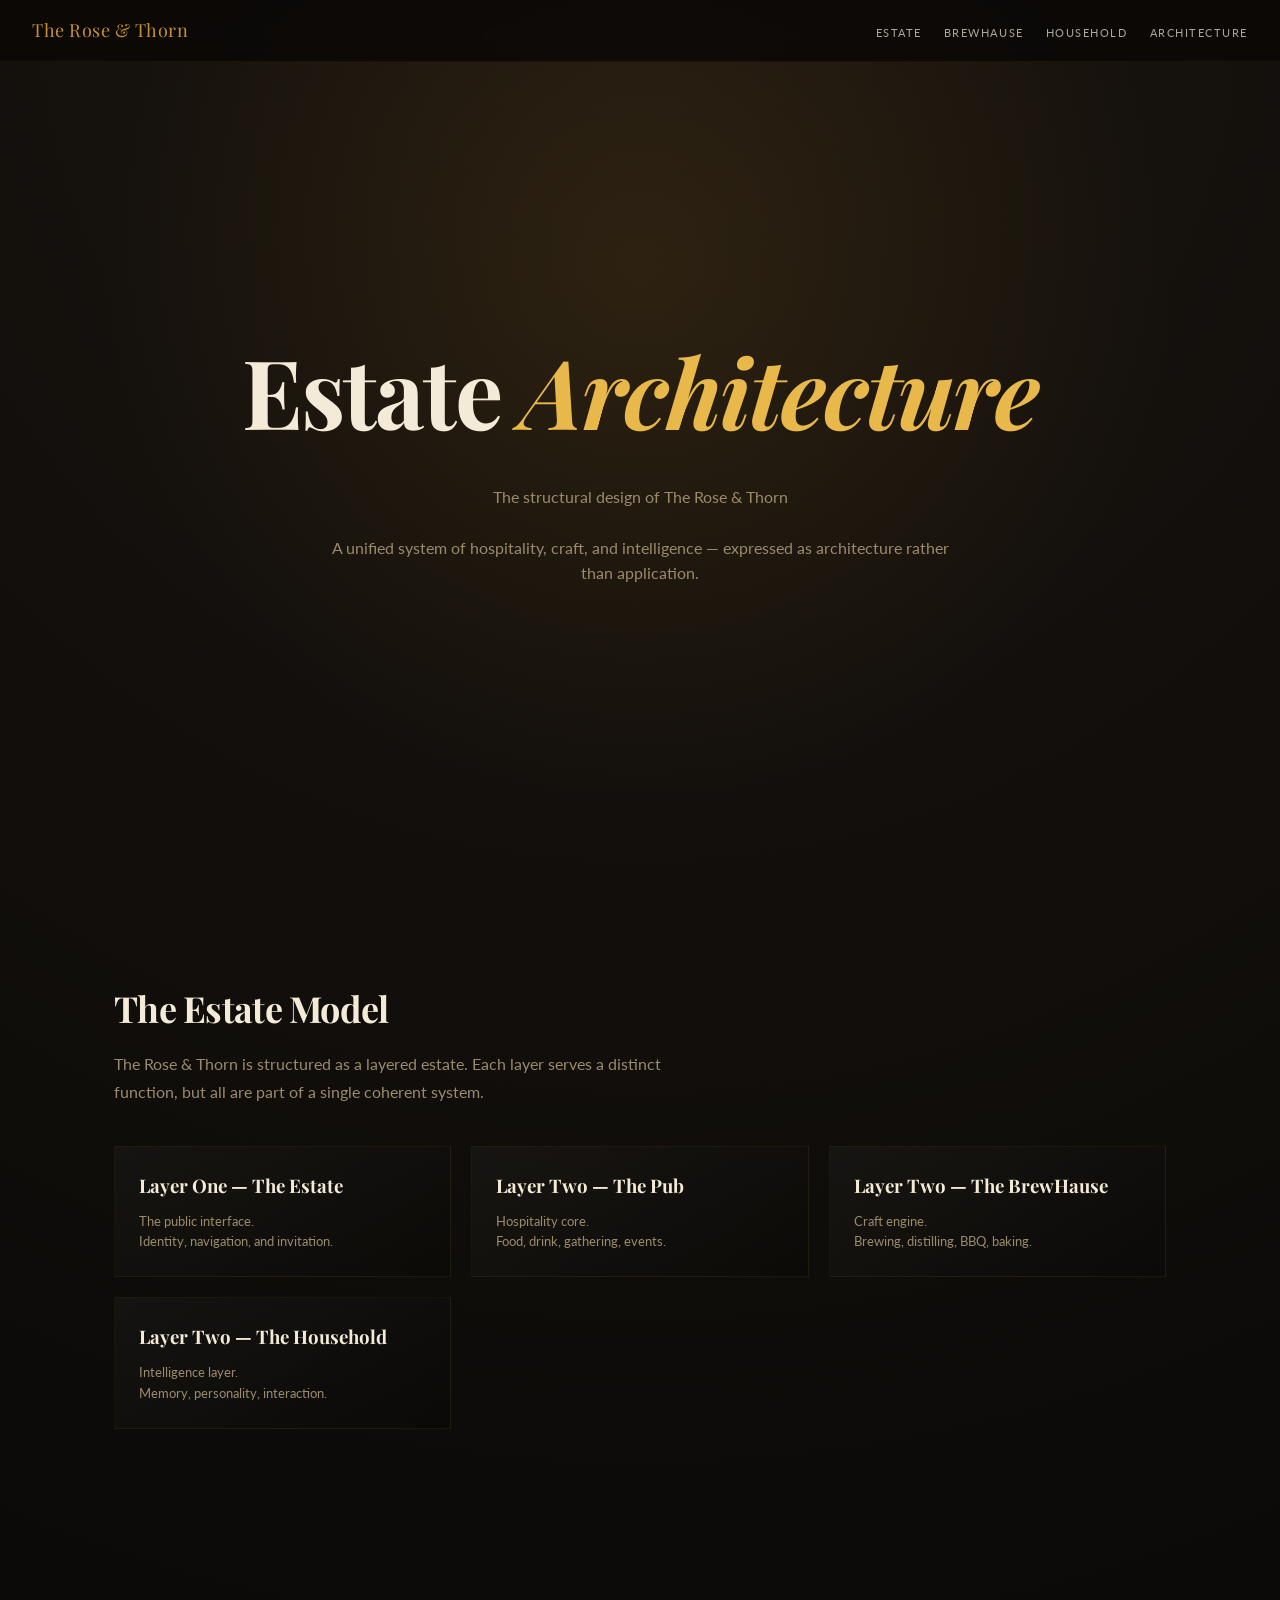
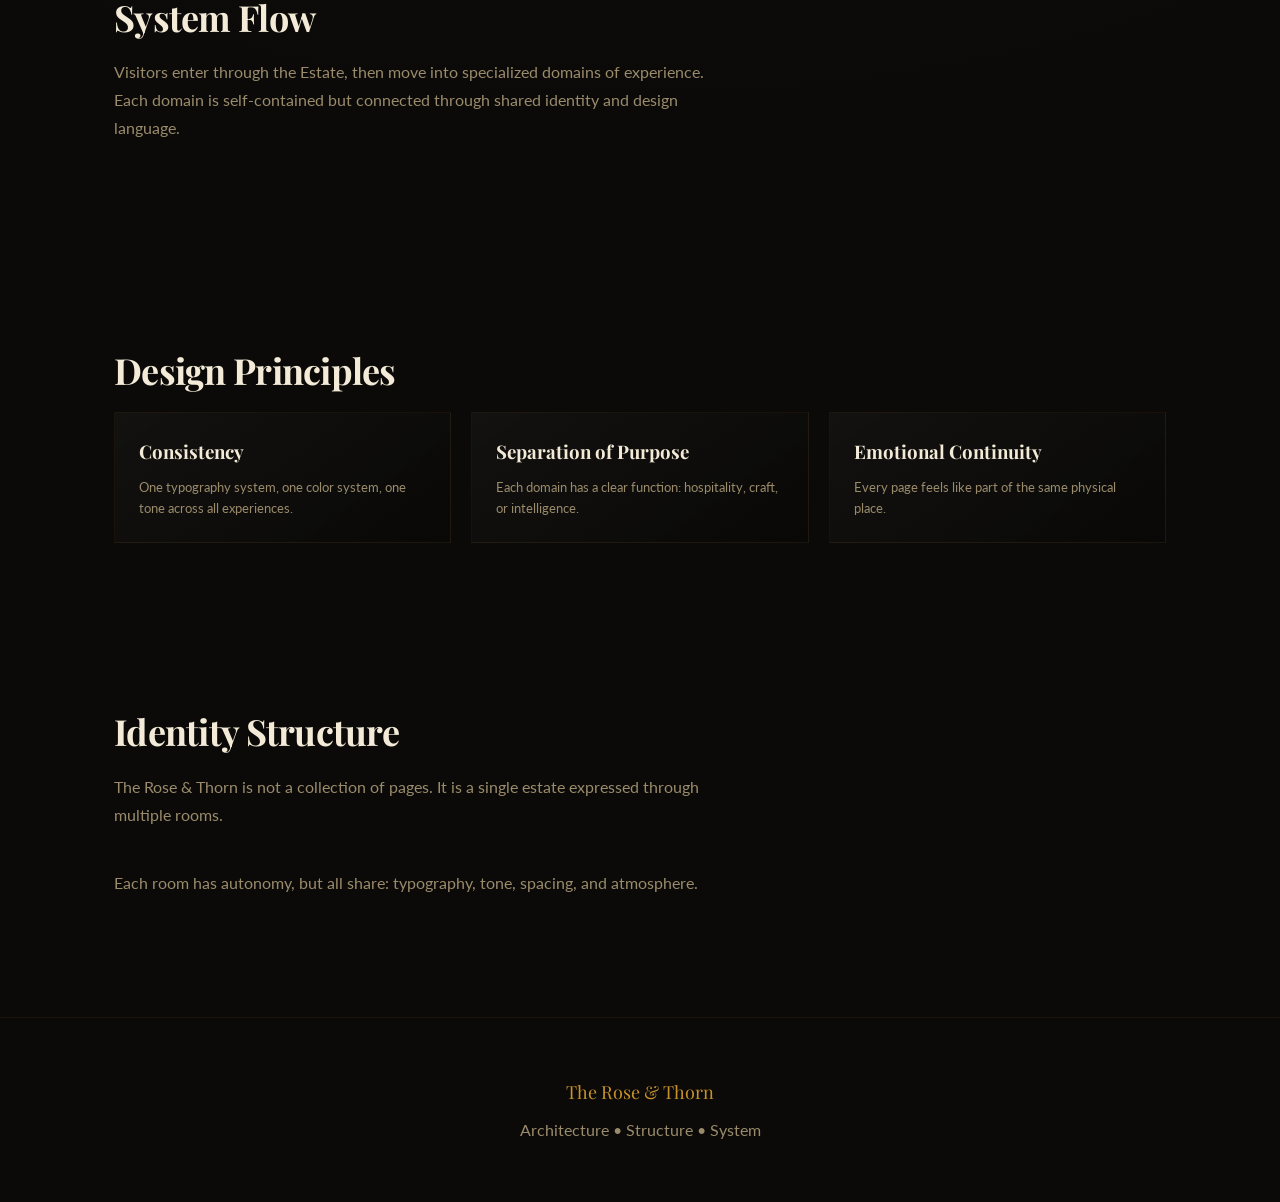
==== architecture.html @ 77b79a9a "Update architecture.html" ====
<!DOCTYPE html>
<html lang="en">
<head>
  <meta charset="UTF-8" />
  <meta name="viewport" content="width=device-width, initial-scale=1.0"/>

  <title>Architecture — The Rose & Thorn</title>

  <link rel="preconnect" href="https://fonts.googleapis.com">
  <link href="https://fonts.googleapis.com/css2?family=Playfair+Display:ital,wght@0,400;0,600;1,400&family=Lato:wght@300;400;700&display=swap" rel="stylesheet">

  <link rel="stylesheet" href="./assets/css/main.css">
</head>

<body>

<nav>
  <a class="nav-logo" href="index.html">The Rose & Thorn</a>

<ul class="nav-links">
  <li><a href="index.html">Estate</a></li>
  <li><a href="brewhause.html">BrewHause</a></li>
  <li><a href="household.html">Household</a></li>
  <li><a href="architecture.html">Architecture</a></li>
</ul>
</nav>

<header class="hero">

  <h1 class="hero-title">
    Estate <em>Architecture</em>
  </h1>

  <p class="hero-sub">
    The structural design of The Rose & Thorn<br><br>
    A unified system of hospitality, craft, and intelligence — expressed as architecture rather than application.
  </p>

</header>

<!-- ================= OVERVIEW ================= -->
<section class="section">

  <h2 class="section-title">The Estate Model</h2>

  <p class="section-sub">
    The Rose & Thorn is structured as a layered estate. Each layer serves a distinct function, but all are part of a single coherent system.
  </p>

  <div class="grid">

    <div class="card">
      <h3>Layer One — The Estate</h3>
      <p>
        The public interface.<br>
        Identity, navigation, and invitation.
      </p>
    </div>

    <div class="card">
      <h3>Layer Two — The Pub</h3>
      <p>
        Hospitality core.<br>
        Food, drink, gathering, events.
      </p>
    </div>

    <div class="card">
      <h3>Layer Two — The BrewHause</h3>
      <p>
        Craft engine.<br>
        Brewing, distilling, BBQ, baking.
      </p>
    </div>

    <div class="card">
      <h3>Layer Two — The Household</h3>
      <p>
        Intelligence layer.<br>
        Memory, personality, interaction.
      </p>
    </div>

  </div>

</section>

<!-- ================= SYSTEM FLOW ================= -->
<section class="section">

  <h2 class="section-title">System Flow</h2>

  <p class="section-sub">
    Visitors enter through the Estate, then move into specialized domains of experience.
    Each domain is self-contained but connected through shared identity and design language.
  </p>

</section>

<!-- ================= DESIGN PRINCIPLES ================= -->
<section class="section">

  <h2 class="section-title">Design Principles</h2>

  <div class="grid">

    <div class="card">
      <h3>Consistency</h3>
      <p>
        One typography system, one color system, one tone across all experiences.
      </p>
    </div>

    <div class="card">
      <h3>Separation of Purpose</h3>
      <p>
        Each domain has a clear function: hospitality, craft, or intelligence.
      </p>
    </div>

    <div class="card">
      <h3>Emotional Continuity</h3>
      <p>
        Every page feels like part of the same physical place.
      </p>
    </div>

  </div>

</section>

<!-- ================= IDENTITY ================= -->
<section class="section">

  <h2 class="section-title">Identity Structure</h2>

  <p class="section-sub">
    The Rose & Thorn is not a collection of pages.
    It is a single estate expressed through multiple rooms.
  </p>

  <p class="section-sub">
    Each room has autonomy, but all share:
    typography, tone, spacing, and atmosphere.
  </p>

</section>

<footer>
  <span class="brand">The Rose & Thorn</span>
  Architecture • Structure • System
</footer>

</body>
</html>
---- assets/css/main.css ----
/* ================================
   THE ROSE & THORN — MAIN CSS
   Luxury Estate Design System
================================== */

:root {
  --ink: #0b0a08;
  --deep: #120f0b;
  --panel: #17130e;

  --cream: #f3ead7;
  --parchment: #e8dcc0;

  --amber: #c8922a;
  --amber-light: #e8b84a;
  --amber-dim: #7a5618;

  --copper: #b07030;

  --text-dim: #9a8b6b;
  --border: rgba(200,146,42,0.18);
  --border-soft: rgba(200,146,42,0.08);

  --shadow: 0 20px 60px rgba(0,0,0,0.45);
}

* {
  margin: 0;
  padding: 0;
  box-sizing: border-box;
}

html {
  scroll-behavior: smooth;
}

body {
  font-family: "Lato", sans-serif;
  background: radial-gradient(circle at top, #1a140f 0%, var(--ink) 60%);
  color: var(--cream);
  line-height: 1.6;
}

/* ================================
   NAVIGATION
================================== */

nav {
  position: fixed;
  top: 0;
  width: 100%;
  z-index: 100;
  background: rgba(10,8,6,0.85);
  backdrop-filter: blur(10px);
  border-bottom: 1px solid var(--border-soft);
  padding: 16px 32px;

  display: flex;
  justify-content: space-between;
  align-items: center;
}

.nav-logo {
  font-family: "Playfair Display", serif;
  color: var(--amber);
  text-decoration: none;
  font-size: 18px;
  letter-spacing: 0.5px;
}

.nav-links {
  display: flex;
  gap: 22px;
  list-style: none;
}

.nav-links a {
  color: var(--cream);
  text-decoration: none;
  font-size: 11px;
  letter-spacing: 0.14em;
  text-transform: uppercase;
  opacity: 0.7;
  transition: 0.2s;
  position: relative;
}

.nav-links a::after {
  content: "";
  position: absolute;
  left: 0;
  bottom: -4px;
  width: 0%;
  height: 1px;
  background: var(--amber);
  transition: 0.25s;
}

.nav-links a:hover::after {
  width: 100%;
}
.nav-links a:hover,
.nav-links a.active {
  opacity: 1;
  color: var(--amber-light);
}

/* ================================
   HERO
================================== */

.hero {
  min-height: 100vh;
  display: flex;
  flex-direction: column;
  justify-content: center;
  align-items: center;
  text-align: center;

  padding: 120px 24px 80px;
  background:
    radial-gradient(circle at 50% 30%, rgba(200,146,42,0.12), transparent 60%),
    url("https://images.unsplash.com/photo-1505693416388-ac5ce068fe85?auto=format&fit=crop&w=2000&q=80");
  background-size: cover;
  background-position: center;
  position: relative;
}

.hero::after {
  background:
    radial-gradient(circle at 50% 20%, rgba(200,146,42,0.10), transparent 55%),
    rgba(0,0,0,0.65);
}
.hero > * {
  position: relative;
  z-index: 1;
}

.hero-title {
  font-family: "Playfair Display", serif;
  font-size: clamp(48px, 8vw, 96px);
  letter-spacing: -0.02em;
  margin-bottom: 16px;
}

.hero-title em {
  font-style: italic;
  color: var(--amber-light);
}

.hero-sub {
  font-size: 16px;
  color: var(--text-dim);
  max-width: 640px;
  margin-bottom: 40px;
}

/* ================================
   BUTTONS
================================== */

.btn {
  display: inline-block;
  padding: 12px 22px;
  border: 1px solid var(--border);
  color: var(--cream);
  text-decoration: none;
  letter-spacing: 0.12em;
  text-transform: uppercase;
  font-size: 11px;
  transition: 0.25s;
  background: rgba(200,146,42,0.05);
}

.btn:hover {
  border-color: var(--amber-light);
  transform: translateY(-2px);
  background: rgba(200,146,42,0.12);
}

/* ================================
   SECTION LAYOUT
================================== */

.section {
  max-width: 1100px;
  margin: 0 auto;
  padding: 80px 24px;
}

.section-title {
  font-family: "Playfair Display", serif;
  font-size: 36px;
  margin-bottom: 12px;
  letter-spacing: -0.02em;
}

.section-sub {
  color: var(--text-dim);
  margin-bottom: 40px;
  max-width: 600px;
  line-height: 1.75;
}

/* ================================
   CARDS (ESTATE ENTRIES)
================================== */

.grid {
  display: grid;
  grid-template-columns: repeat(auto-fit, minmax(260px, 1fr));
  gap: 20px;
}

.card {
  background: linear-gradient(145deg, rgba(255,255,255,0.03), rgba(0,0,0,0.2));
  border: 1px solid var(--border-soft);
  padding: 24px;
  transition: 0.3s;
  position: relative;
}

.card:hover {
  transform: translateY(-8px);
  border-color: var(--amber);
  box-shadow: 0 25px 70px rgba(0,0,0,0.55);
}
.card h3 {
  font-family: "Playfair Display", serif;
  margin-bottom: 10px;
}

.card p {
  color: var(--text-dim);
  font-size: 13px;
}

/* ================================
   FOOTER
================================== */

footer {
  text-align: center;
  padding: 60px 20px;
  border-top: 1px solid var(--border-soft);
  color: var(--text-dim);
}

footer .brand {
  font-family: "Playfair Display", serif;
  color: var(--amber);
  font-size: 18px;
  display: block;
  margin-bottom: 10px;
}
body {
  animation: pageFade 0.6s ease-out;
}

@keyframes pageFade {
  from {
    opacity: 0;
    transform: translateY(6px);
  }
  to {
    opacity: 1;
    transform: translateY(0);
  }
}
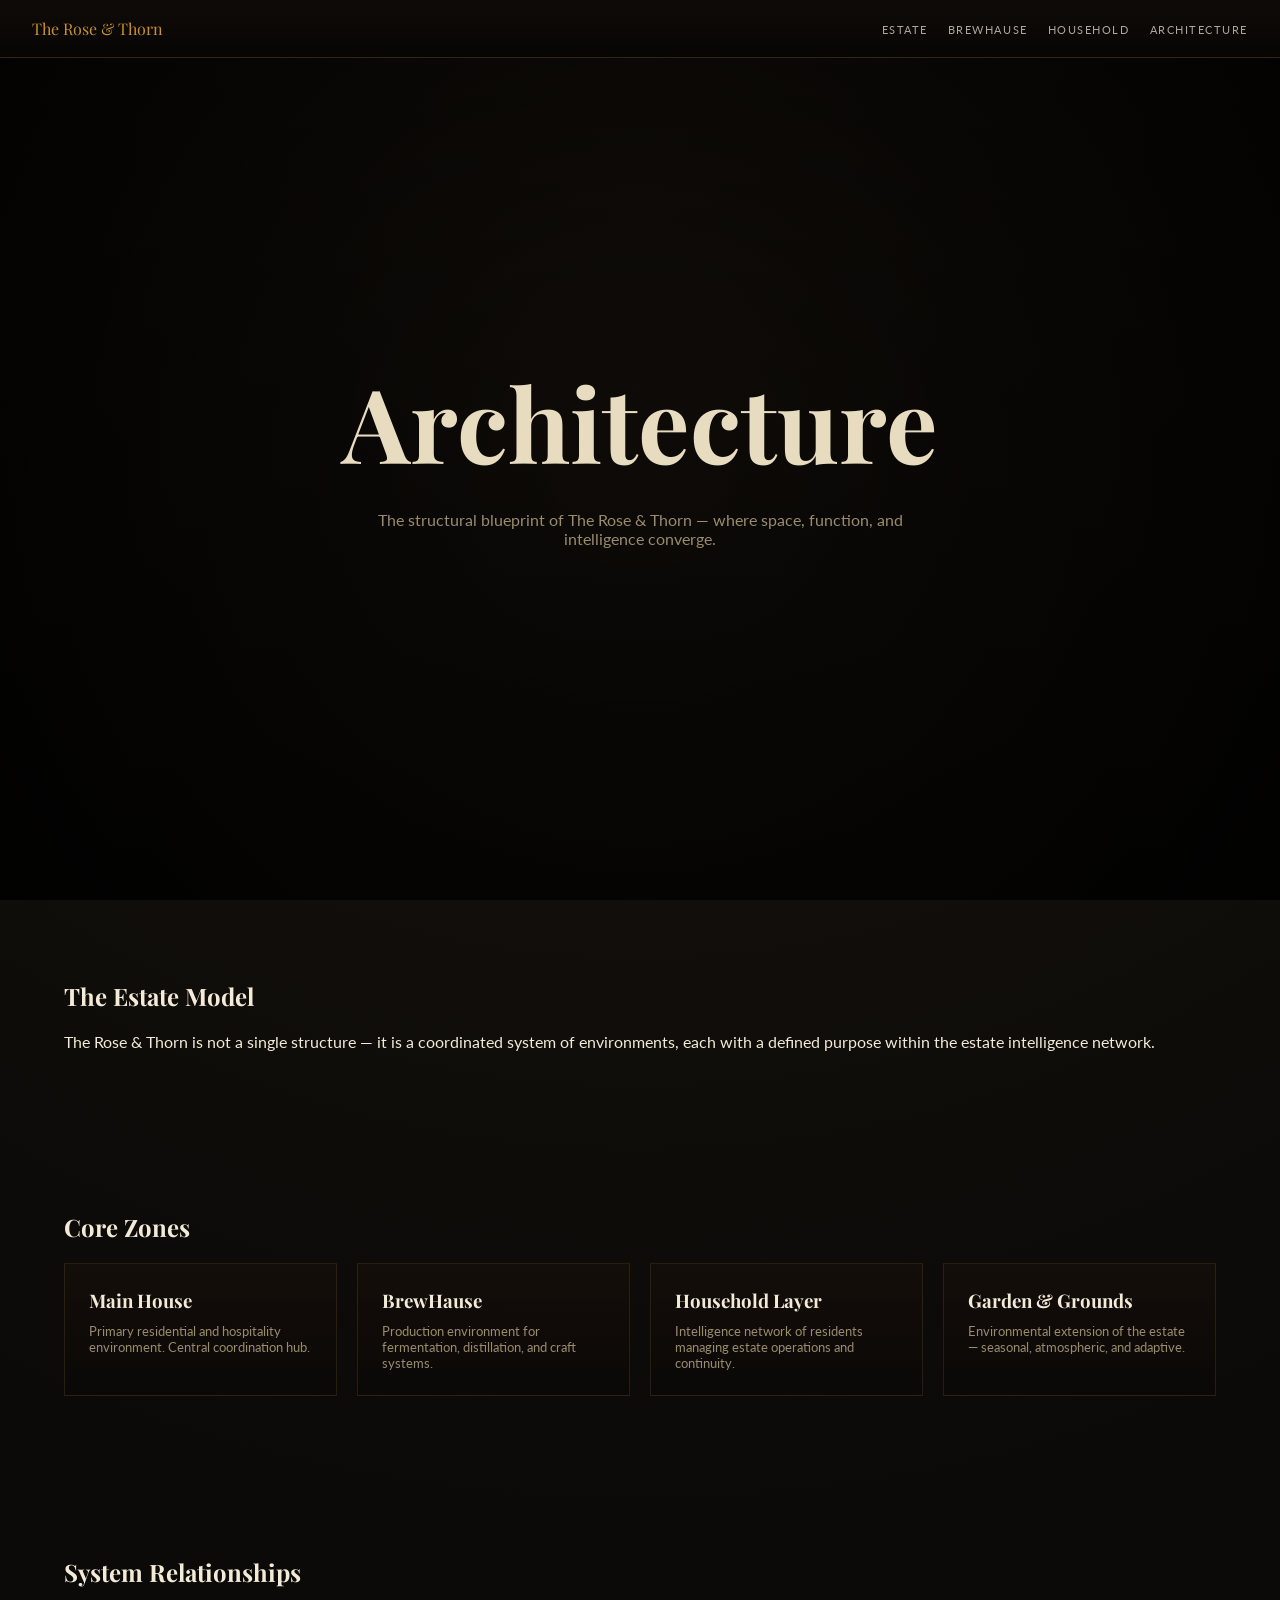
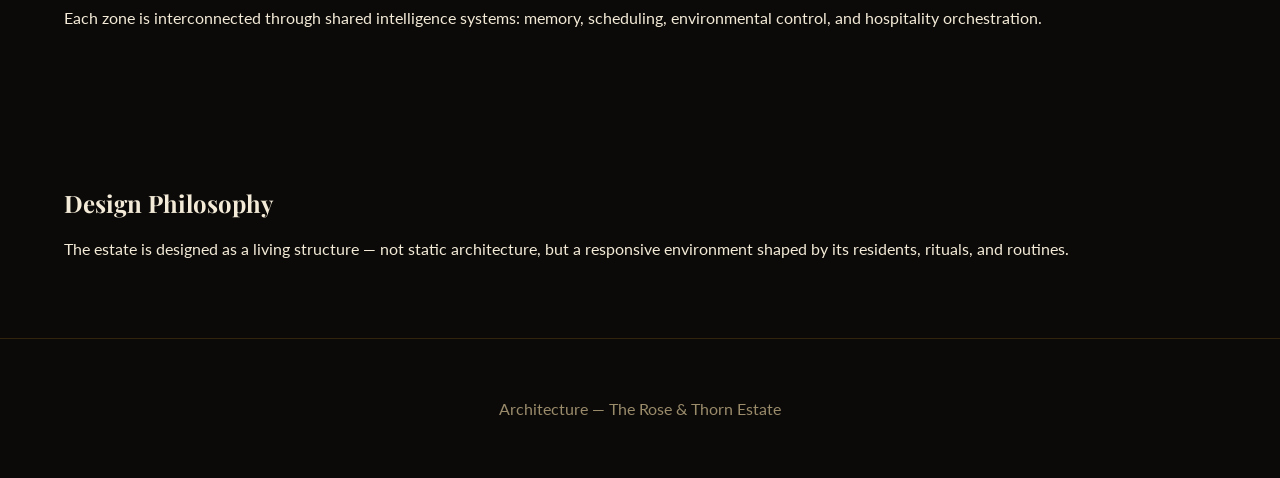
==== commit afca0910: "Refactor architecture.html for improved clarity Updated the structure and content of the architectur" ====
--- a/architecture.html
+++ b/architecture.html
@@ -1,15 +1,14 @@
 <!DOCTYPE html>
 <html lang="en">
 <head>
-  <meta charset="UTF-8" />
-  <meta name="viewport" content="width=device-width, initial-scale=1.0"/>
+<meta charset="UTF-8">
+<meta name="viewport" content="width=device-width, initial-scale=1.0">
 
-  <title>Architecture — The Rose & Thorn</title>
+<title>Architecture — The Rose & Thorn</title>
 
-  <link rel="preconnect" href="https://fonts.googleapis.com">
-  <link href="https://fonts.googleapis.com/css2?family=Playfair+Display:ital,wght@0,400;0,600;1,400&family=Lato:wght@300;400;700&display=swap" rel="stylesheet">
+<link href="https://fonts.googleapis.com/css2?family=Playfair+Display:wght@400;600&family=Lato:wght@300;400;700&display=swap" rel="stylesheet">
 
-  <link rel="stylesheet" href="./assets/css/main.css">
+<link rel="stylesheet" href="assets/css/main.css">
 </head>
 
 <body>
@@ -17,138 +16,86 @@
 <nav>
   <a class="nav-logo" href="index.html">The Rose & Thorn</a>
 
-<ul class="nav-links">
-  <li><a href="index.html">Estate</a></li>
-  <li><a href="brewhause.html">BrewHause</a></li>
-  <li><a href="household.html">Household</a></li>
-  <li><a href="architecture.html">Architecture</a></li>
-</ul>
+  <ul class="nav-links">
+    <li><a href="index.html">Estate</a></li>
+    <li><a href="brewhause.html">BrewHause</a></li>
+    <li><a href="household.html">Household</a></li>
+    <li><a href="architecture.html" class="active">Architecture</a></li>
+  </ul>
 </nav>
 
 <header class="hero">
+  <h1>Architecture</h1>
+  <p>
+    The structural blueprint of The Rose & Thorn — where space, function, and intelligence converge.
+  </p>
+</header>
 
-  <h1 class="hero-title">
-    Estate <em>Architecture</em>
-  </h1>
+<section class="section">
 
-  <p class="hero-sub">
-    The structural design of The Rose & Thorn<br><br>
-    A unified system of hospitality, craft, and intelligence — expressed as architecture rather than application.
+  <h2>The Estate Model</h2>
+
+  <p class="section-sub">
+    The Rose & Thorn is not a single structure — it is a coordinated system of environments,
+    each with a defined purpose within the estate intelligence network.
   </p>
 
-</header>
+</section>
 
-<!-- ================= OVERVIEW ================= -->
 <section class="section">
 
-  <h2 class="section-title">The Estate Model</h2>
-
-  <p class="section-sub">
-    The Rose & Thorn is structured as a layered estate. Each layer serves a distinct function, but all are part of a single coherent system.
-  </p>
+  <h2>Core Zones</h2>
 
   <div class="grid">
 
     <div class="card">
-      <h3>Layer One — The Estate</h3>
-      <p>
-        The public interface.<br>
-        Identity, navigation, and invitation.
-      </p>
+      <h3>Main House</h3>
+      <p>Primary residential and hospitality environment. Central coordination hub.</p>
     </div>
 
     <div class="card">
-      <h3>Layer Two — The Pub</h3>
-      <p>
-        Hospitality core.<br>
-        Food, drink, gathering, events.
-      </p>
+      <h3>BrewHause</h3>
+      <p>Production environment for fermentation, distillation, and craft systems.</p>
     </div>
 
     <div class="card">
-      <h3>Layer Two — The BrewHause</h3>
-      <p>
-        Craft engine.<br>
-        Brewing, distilling, BBQ, baking.
-      </p>
+      <h3>Household Layer</h3>
+      <p>Intelligence network of residents managing estate operations and continuity.</p>
     </div>
 
     <div class="card">
-      <h3>Layer Two — The Household</h3>
-      <p>
-        Intelligence layer.<br>
-        Memory, personality, interaction.
-      </p>
+      <h3>Garden & Grounds</h3>
+      <p>Environmental extension of the estate — seasonal, atmospheric, and adaptive.</p>
     </div>
 
   </div>
 
 </section>
 
-<!-- ================= SYSTEM FLOW ================= -->
 <section class="section">
 
-  <h2 class="section-title">System Flow</h2>
+  <h2>System Relationships</h2>
 
   <p class="section-sub">
-    Visitors enter through the Estate, then move into specialized domains of experience.
-    Each domain is self-contained but connected through shared identity and design language.
+    Each zone is interconnected through shared intelligence systems: memory, scheduling,
+    environmental control, and hospitality orchestration.
   </p>
 
 </section>
 
-<!-- ================= DESIGN PRINCIPLES ================= -->
 <section class="section">
 
-  <h2 class="section-title">Design Principles</h2>
-
-  <div class="grid">
-
-    <div class="card">
-      <h3>Consistency</h3>
-      <p>
-        One typography system, one color system, one tone across all experiences.
-      </p>
-    </div>
-
-    <div class="card">
-      <h3>Separation of Purpose</h3>
-      <p>
-        Each domain has a clear function: hospitality, craft, or intelligence.
-      </p>
-    </div>
-
-    <div class="card">
-      <h3>Emotional Continuity</h3>
-      <p>
-        Every page feels like part of the same physical place.
-      </p>
-    </div>
-
-  </div>
-
-</section>
-
-<!-- ================= IDENTITY ================= -->
-<section class="section">
-
-  <h2 class="section-title">Identity Structure</h2>
+  <h2>Design Philosophy</h2>
 
   <p class="section-sub">
-    The Rose & Thorn is not a collection of pages.
-    It is a single estate expressed through multiple rooms.
-  </p>
-
-  <p class="section-sub">
-    Each room has autonomy, but all share:
-    typography, tone, spacing, and atmosphere.
+    The estate is designed as a living structure — not static architecture, but a responsive
+    environment shaped by its residents, rituals, and routines.
   </p>
 
 </section>
 
 <footer>
-  <span class="brand">The Rose & Thorn</span>
-  Architecture • Structure • System
+  Architecture — The Rose & Thorn Estate
 </footer>
 
 </body>
--- a/assets/css/main.css
+++ b/assets/css/main.css
@@ -1,269 +1,154 @@
-/* ================================
-   THE ROSE & THORN — MAIN CSS
-   Luxury Estate Design System
-================================== */
 
-:root {
-  --ink: #0b0a08;
-  --deep: #120f0b;
-  --panel: #17130e;
+/* THE ROSE & THORN — PACKAGE 1 */
 
-  --cream: #f3ead7;
-  --parchment: #e8dcc0;
-
-  --amber: #c8922a;
-  --amber-light: #e8b84a;
-  --amber-dim: #7a5618;
-
-  --copper: #b07030;
-
-  --text-dim: #9a8b6b;
-  --border: rgba(200,146,42,0.18);
-  --border-soft: rgba(200,146,42,0.08);
-
-  --shadow: 0 20px 60px rgba(0,0,0,0.45);
+:root{
+  --ink:#0b0a08;
+  --deep:#120f0b;
+  --panel:#17130e;
+  --cream:#f3ead7;
+  --parchment:#e8dcc0;
+  --amber:#c8922a;
+  --amber-light:#e8b84a;
+  --text-dim:#9a8b6b;
+  --border:rgba(200,146,42,0.2);
 }
 
-* {
-  margin: 0;
-  padding: 0;
-  box-sizing: border-box;
+*{margin:0;padding:0;box-sizing:border-box;}
+
+body{
+  font-family:"Lato",sans-serif;
+  background: radial-gradient(circle at top,#1a140f 0%,#0b0a08 70%);
+  color:var(--cream);
+  overflow-x:hidden;
 }
 
-html {
-  scroll-behavior: smooth;
+/* NAV */
+nav{
+  position:fixed;
+  top:0;
+  width:100%;
+  z-index:100;
+  display:flex;
+  justify-content:space-between;
+  padding:18px 32px;
+  background:linear-gradient(rgba(15,11,8,.95),rgba(8,6,5,.92));
+  border-bottom:1px solid var(--border);
 }
 
-body {
-  font-family: "Lato", sans-serif;
-  background: radial-gradient(circle at top, #1a140f 0%, var(--ink) 60%);
-  color: var(--cream);
-  line-height: 1.6;
+.nav-logo{
+  font-family:"Playfair Display",serif;
+  color:var(--amber);
+  text-decoration:none;
 }
 
-/* ================================
-   NAVIGATION
-================================== */
-
-nav {
-  position: fixed;
-  top: 0;
-  width: 100%;
-  z-index: 100;
-  background: rgba(10,8,6,0.85);
-  backdrop-filter: blur(10px);
-  border-bottom: 1px solid var(--border-soft);
-  padding: 16px 32px;
-
-  display: flex;
-  justify-content: space-between;
-  align-items: center;
+.nav-links{
+  display:flex;
+  gap:20px;
+  list-style:none;
 }
 
-.nav-logo {
-  font-family: "Playfair Display", serif;
-  color: var(--amber);
-  text-decoration: none;
-  font-size: 18px;
-  letter-spacing: 0.5px;
+.nav-links a{
+  color:var(--cream);
+  text-decoration:none;
+  font-size:11px;
+  letter-spacing:.14em;
+  text-transform:uppercase;
+  opacity:.7;
 }
 
-.nav-links {
-  display: flex;
-  gap: 22px;
-  list-style: none;
+.nav-links a:hover{
+  color:var(--amber-light);
+  opacity:1;
 }
 
-.nav-links a {
-  color: var(--cream);
-  text-decoration: none;
-  font-size: 11px;
-  letter-spacing: 0.14em;
-  text-transform: uppercase;
-  opacity: 0.7;
-  transition: 0.2s;
-  position: relative;
+/* HERO */
+.hero{
+  min-height:100vh;
+  display:flex;
+  flex-direction:column;
+  justify-content:center;
+  align-items:center;
+  text-align:center;
+  padding:0 2rem;
+  position:relative;
+  background:url("assets/images/hero.jpg");
+  background-size:cover;
+  background-position:center;
 }
 
-.nav-links a::after {
-  content: "";
-  position: absolute;
-  left: 0;
-  bottom: -4px;
-  width: 0%;
-  height: 1px;
-  background: var(--amber);
-  transition: 0.25s;
+.hero::before{
+  content:"";
+  position:absolute;
+  inset:0;
+  background:
+    radial-gradient(circle at center,rgba(0,0,0,.2),rgba(0,0,0,.85)),
+    linear-gradient(rgba(18,12,7,.3),rgba(10,8,6,.7));
 }
 
-.nav-links a:hover::after {
-  width: 100%;
-}
-.nav-links a:hover,
-.nav-links a.active {
-  opacity: 1;
-  color: var(--amber-light);
+.hero > *{position:relative;z-index:2;}
+
+.hero h1{
+  font-family:"Playfair Display",serif;
+  font-size:clamp(60px,8vw,110px);
+  color:var(--parchment);
 }
 
-/* ================================
-   HERO
-================================== */
-
-.hero {
-  min-height: 100vh;
-  display: flex;
-  flex-direction: column;
-  justify-content: center;
-  align-items: center;
-  text-align: center;
-
-  padding: 120px 24px 80px;
-  background:
-    radial-gradient(circle at 50% 30%, rgba(200,146,42,0.12), transparent 60%),
-    url("https://images.unsplash.com/photo-1505693416388-ac5ce068fe85?auto=format&fit=crop&w=2000&q=80");
-  background-size: cover;
-  background-position: center;
-  position: relative;
+.hero p{
+  max-width:600px;
+  margin-top:20px;
+  color:var(--text-dim);
 }
 
-.hero::after {
-  background:
-    radial-gradient(circle at 50% 20%, rgba(200,146,42,0.10), transparent 55%),
-    rgba(0,0,0,0.65);
-}
-.hero > * {
-  position: relative;
-  z-index: 1;
+.btn{
+  margin-top:30px;
+  padding:14px 28px;
+  border:1px solid var(--border);
+  text-transform:uppercase;
+  letter-spacing:.15em;
+  font-size:11px;
+  color:var(--cream);
+  background:rgba(200,146,42,.08);
+  text-decoration:none;
 }
 
-.hero-title {
-  font-family: "Playfair Display", serif;
-  font-size: clamp(48px, 8vw, 96px);
-  letter-spacing: -0.02em;
-  margin-bottom: 16px;
+/* SECTIONS */
+.section{
+  max-width:1200px;
+  margin:0 auto;
+  padding:80px 24px;
 }
 
-.hero-title em {
-  font-style: italic;
-  color: var(--amber-light);
+.section h2{
+  font-family:"Playfair Display",serif;
+  margin-bottom:20px;
 }
 
-.hero-sub {
-  font-size: 16px;
-  color: var(--text-dim);
-  max-width: 640px;
-  margin-bottom: 40px;
+/* CARDS */
+.grid{
+  display:grid;
+  grid-template-columns:repeat(auto-fit,minmax(240px,1fr));
+  gap:20px;
 }
 
-/* ================================
-   BUTTONS
-================================== */
-
-.btn {
-  display: inline-block;
-  padding: 12px 22px;
-  border: 1px solid var(--border);
-  color: var(--cream);
-  text-decoration: none;
-  letter-spacing: 0.12em;
-  text-transform: uppercase;
-  font-size: 11px;
-  transition: 0.25s;
-  background: rgba(200,146,42,0.05);
+.card{
+  padding:24px;
+  border:1px solid rgba(200,146,42,.15);
+  background:linear-gradient(rgba(20,14,10,.85),rgba(10,8,6,.9));
 }
 
-.btn:hover {
-  border-color: var(--amber-light);
-  transform: translateY(-2px);
-  background: rgba(200,146,42,0.12);
+.card h3{
+  font-family:"Playfair Display",serif;
+  margin-bottom:10px;
 }
 
-/* ================================
-   SECTION LAYOUT
-================================== */
-
-.section {
-  max-width: 1100px;
-  margin: 0 auto;
-  padding: 80px 24px;
+.card p{
+  color:var(--text-dim);
+  font-size:13px;
 }
 
-.section-title {
-  font-family: "Playfair Display", serif;
-  font-size: 36px;
-  margin-bottom: 12px;
-  letter-spacing: -0.02em;
+footer{
+  text-align:center;
+  padding:60px 20px;
+  color:var(--text-dim);
+  border-top:1px solid var(--border);
 }
-
-.section-sub {
-  color: var(--text-dim);
-  margin-bottom: 40px;
-  max-width: 600px;
-  line-height: 1.75;
-}
-
-/* ================================
-   CARDS (ESTATE ENTRIES)
-================================== */
-
-.grid {
-  display: grid;
-  grid-template-columns: repeat(auto-fit, minmax(260px, 1fr));
-  gap: 20px;
-}
-
-.card {
-  background: linear-gradient(145deg, rgba(255,255,255,0.03), rgba(0,0,0,0.2));
-  border: 1px solid var(--border-soft);
-  padding: 24px;
-  transition: 0.3s;
-  position: relative;
-}
-
-.card:hover {
-  transform: translateY(-8px);
-  border-color: var(--amber);
-  box-shadow: 0 25px 70px rgba(0,0,0,0.55);
-}
-.card h3 {
-  font-family: "Playfair Display", serif;
-  margin-bottom: 10px;
-}
-
-.card p {
-  color: var(--text-dim);
-  font-size: 13px;
-}
-
-/* ================================
-   FOOTER
-================================== */
-
-footer {
-  text-align: center;
-  padding: 60px 20px;
-  border-top: 1px solid var(--border-soft);
-  color: var(--text-dim);
-}
-
-footer .brand {
-  font-family: "Playfair Display", serif;
-  color: var(--amber);
-  font-size: 18px;
-  display: block;
-  margin-bottom: 10px;
-}
-body {
-  animation: pageFade 0.6s ease-out;
-}
-
-@keyframes pageFade {
-  from {
-    opacity: 0;
-    transform: translateY(6px);
-  }
-  to {
-    opacity: 1;
-    transform: translateY(0);
-  }
-}
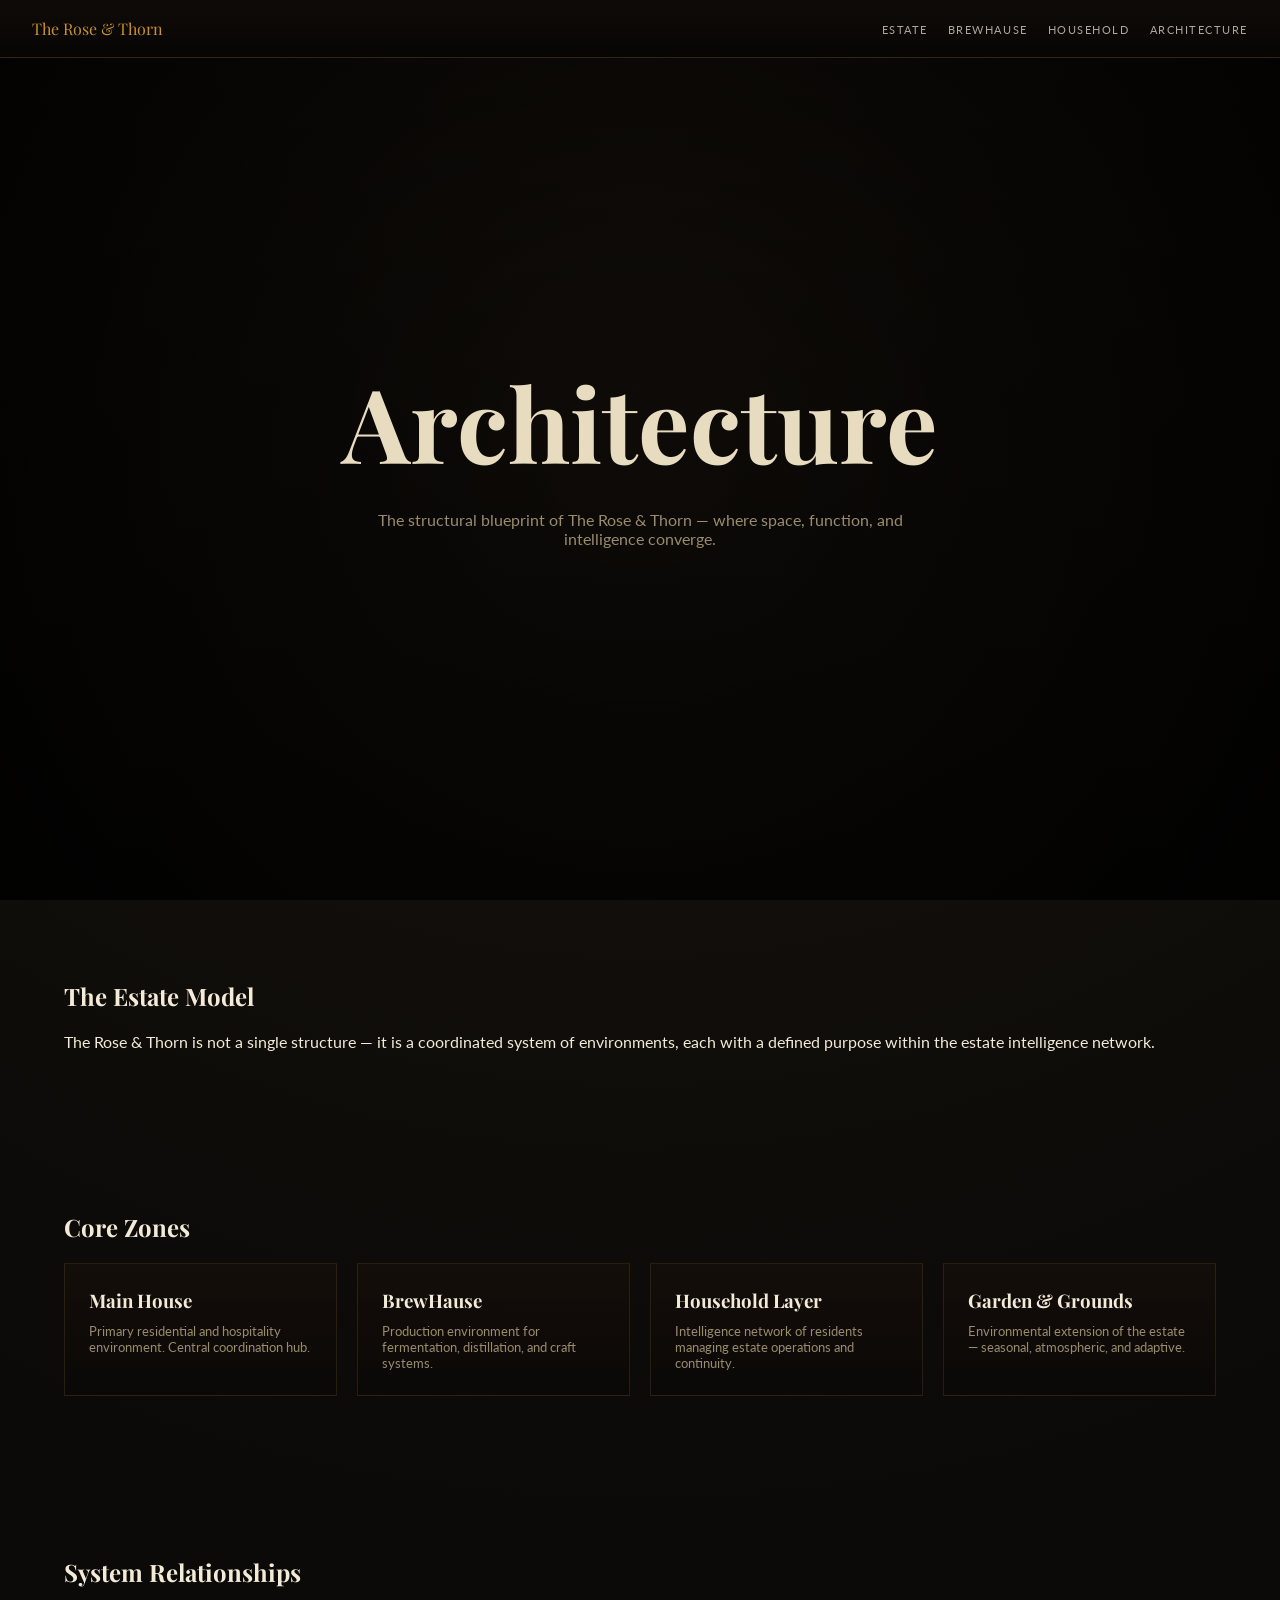
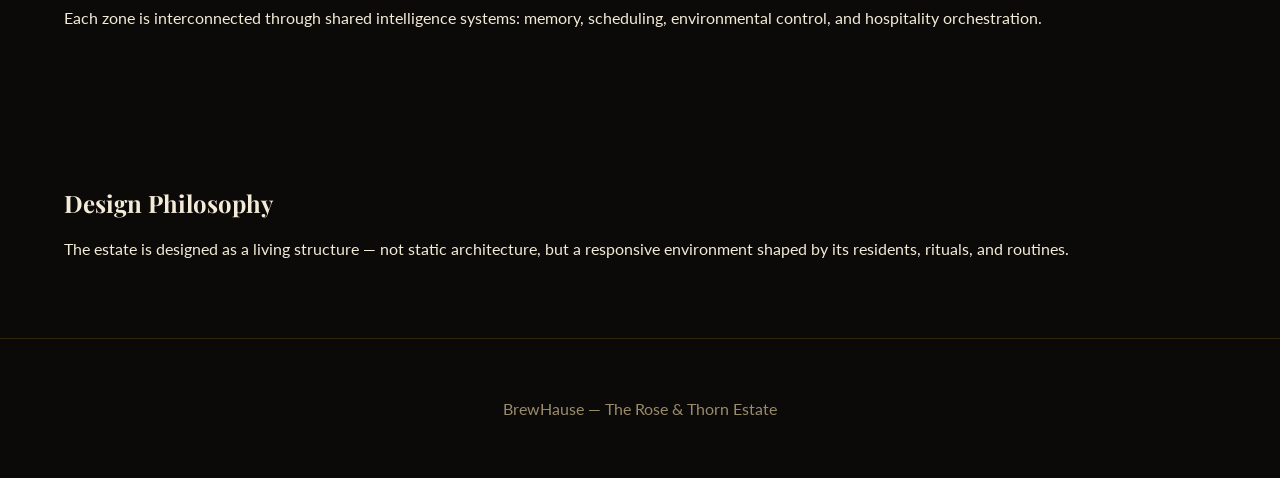
==== commit cb594892: "Update footer text and add script references" ====
--- a/architecture.html
+++ b/architecture.html
@@ -95,8 +95,11 @@
 </section>
 
 <footer>
-  Architecture — The Rose & Thorn Estate
+  BrewHause — The Rose & Thorn Estate
 </footer>
-
+  
+<script src="assets/js/estate.js"></script>
+<script src="assets/js/site.js"></script>
+  
 </body>
 </html>
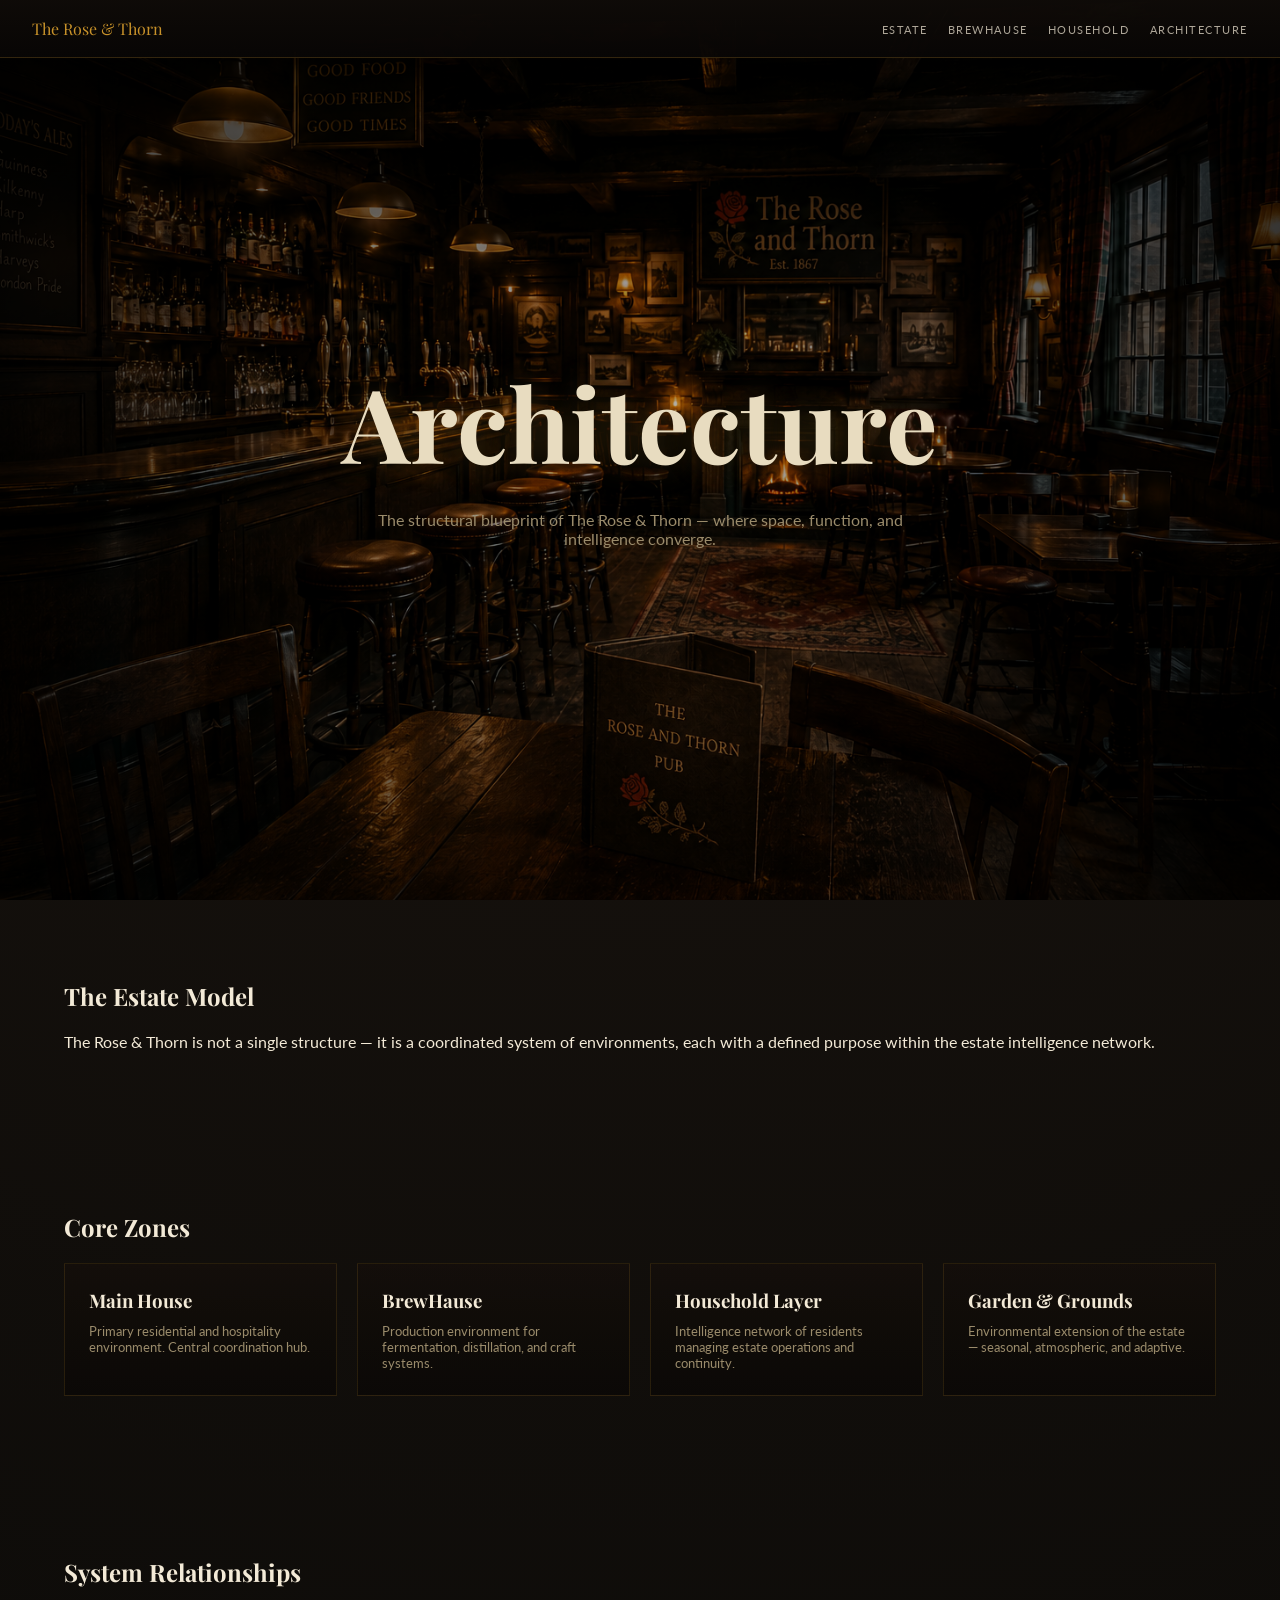
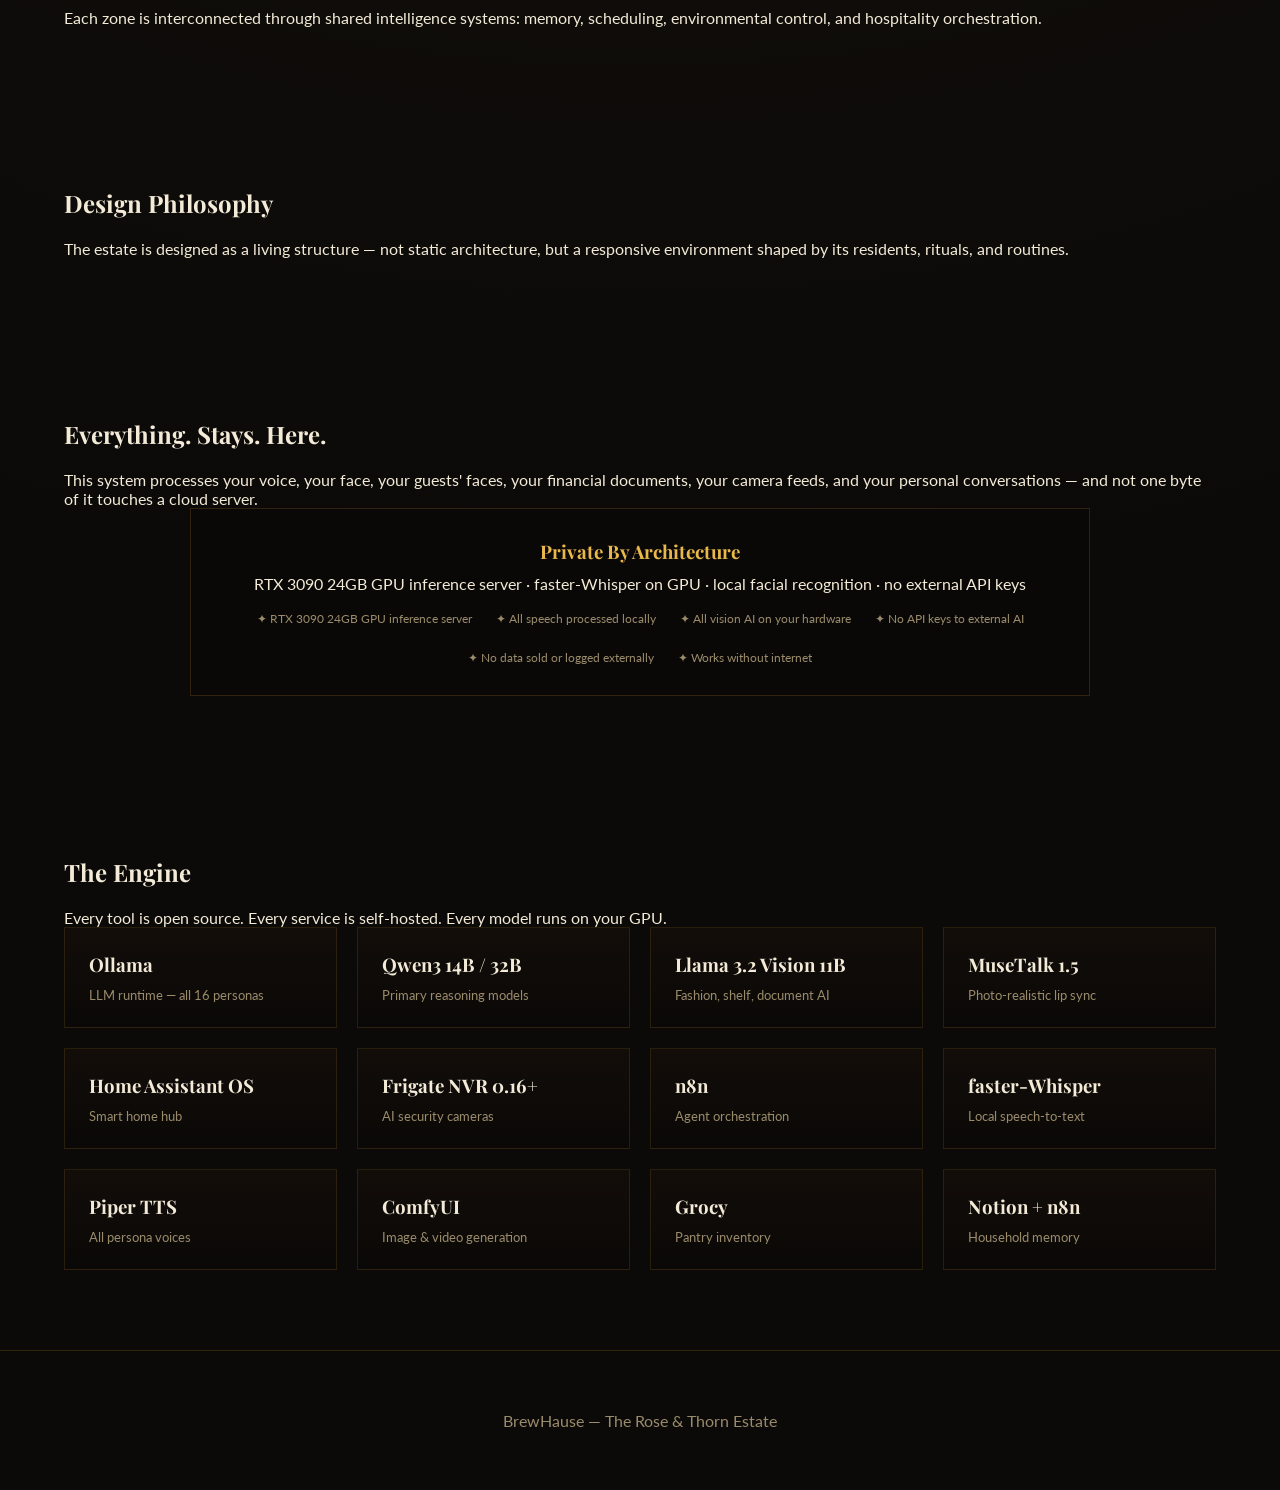
==== commit 4b717228: "Add privacy and engine sections to architecture.html" ====
--- a/architecture.html
+++ b/architecture.html
@@ -91,6 +91,104 @@
     The estate is designed as a living structure — not static architecture, but a responsive
     environment shaped by its residents, rituals, and routines.
   </p>
+
+</section>
+
+<section class="section">
+
+  <h2>Everything. Stays. Here.</h2>
+
+  <p class="section-sub">
+    This system processes your voice, your face, your guests' faces, your financial documents, your camera feeds,
+    and your personal conversations — and not one byte of it touches a cloud server.
+  </p>
+
+  <div class="privacy-strip">
+    <h3>Private By Architecture</h3>
+    <p>RTX 3090 24GB GPU inference server · faster-Whisper on GPU · local facial recognition · no external API keys</p>
+    <div class="privacy-points">
+      <span>✦ RTX 3090 24GB GPU inference server</span>
+      <span>✦ All speech processed locally</span>
+      <span>✦ All vision AI on your hardware</span>
+      <span>✦ No API keys to external AI</span>
+      <span>✦ No data sold or logged externally</span>
+      <span>✦ Works without internet</span>
+    </div>
+  </div>
+
+</section>
+
+<section class="section">
+
+  <h2>The Engine</h2>
+
+  <p class="section-sub">
+    Every tool is open source. Every service is self-hosted. Every model runs on your GPU.
+  </p>
+
+  <div class="grid">
+
+    <div class="card">
+      <h3>Ollama</h3>
+      <p>LLM runtime — all 16 personas</p>
+    </div>
+
+    <div class="card">
+      <h3>Qwen3 14B / 32B</h3>
+      <p>Primary reasoning models</p>
+    </div>
+
+    <div class="card">
+      <h3>Llama 3.2 Vision 11B</h3>
+      <p>Fashion, shelf, document AI</p>
+    </div>
+
+    <div class="card">
+      <h3>MuseTalk 1.5</h3>
+      <p>Photo-realistic lip sync</p>
+    </div>
+
+    <div class="card">
+      <h3>Home Assistant OS</h3>
+      <p>Smart home hub</p>
+    </div>
+
+    <div class="card">
+      <h3>Frigate NVR 0.16+</h3>
+      <p>AI security cameras</p>
+    </div>
+
+    <div class="card">
+      <h3>n8n</h3>
+      <p>Agent orchestration</p>
+    </div>
+
+    <div class="card">
+      <h3>faster-Whisper</h3>
+      <p>Local speech-to-text</p>
+    </div>
+
+    <div class="card">
+      <h3>Piper TTS</h3>
+      <p>All persona voices</p>
+    </div>
+
+    <div class="card">
+      <h3>ComfyUI</h3>
+      <p>Image & video generation</p>
+    </div>
+
+    <div class="card">
+      <h3>Grocy</h3>
+      <p>Pantry inventory</p>
+    </div>
+
+    <div class="card">
+      <h3>Notion + n8n</h3>
+      <p>Household memory</p>
+    </div>
+
+  </div>
 
 </section>
 
--- a/assets/css/main.css
+++ b/assets/css/main.css
@@ -1,4 +1,3 @@
-
 /* THE ROSE & THORN — PACKAGE 1 */
 
 :root{
@@ -15,11 +14,11 @@
 
 *{margin:0;padding:0;box-sizing:border-box;}
 
-body{
-  font-family:"Lato",sans-serif;
-  background: radial-gradient(circle at top,#1a140f 0%,#0b0a08 70%);
-  color:var(--cream);
-  overflow-x:hidden;
+body {
+  font-family: "Lato", sans-serif;
+  background: radial-gradient(circle at top, #1a140f 0%, #0b0a08 70%);
+  color: var(--cream);
+  overflow-x: hidden;
 }
 
 /* NAV */
@@ -62,35 +61,38 @@
 }
 
 /* HERO */
-.hero{
-  min-height:100vh;
-  display:flex;
-  flex-direction:column;
-  justify-content:center;
-  align-items:center;
-  text-align:center;
-  padding:0 2rem;
-  position:relative;
-  background:url("assets/images/hero.jpg");
-  background-size:cover;
-  background-position:center;
-}
-
-.hero::before{
-  content:"";
-  position:absolute;
-  inset:0;
-  background:
-    radial-gradient(circle at center,rgba(0,0,0,.2),rgba(0,0,0,.85)),
-    linear-gradient(rgba(18,12,7,.3),rgba(10,8,6,.7));
-}
-
+.hero {
+  min-height: 100vh;
+  display: flex;
+  flex-direction: column;
+  justify-content: center;
+  align-items: center;
+  text-align: center;
+  padding: 0 2rem;
+  position: relative;
+
+  background: url("../images/rose-thorn-pub-bg.jpg");
+  background-size: cover;
+  background-position: center;
+}
+.hero::before {
+  content: "";
+  position: absolute;
+  inset: 0;
+  background: radial-gradient(
+      circle at center,
+      rgba(0,0,0,0.25),
+      rgba(0,0,0,0.85)
+    );
+  z-index: 1;
+}
 .hero > *{position:relative;z-index:2;}
 
 .hero h1{
   font-family:"Playfair Display",serif;
   font-size:clamp(60px,8vw,110px);
   color:var(--parchment);
+  text-shadow: 0 0 30px rgba(200,146,42,.25);
 }
 
 .hero p{
@@ -152,3 +154,135 @@
   color:var(--text-dim);
   border-top:1px solid var(--border);
 }
+/* =========================
+   LIVING ESTATE STATES
+========================= */
+
+
+/* active card behavior */
+.card.active {
+  border-color: rgba(200,146,42,.65);
+  transform: translateY(-6px);
+  box-shadow: 0 18px 45px rgba(0,0,0,.55);
+}
+
+/* =========================
+   LAYOUT SAFETY RESTORE
+========================= */
+
+.section {
+  position: relative;
+  z-index: 2;
+}
+
+.hero {
+  z-index: 1;
+}
+
+/* =========================
+   HOUSEHOLD PAGE ADDITIONS
+========================= */
+
+/* stat strip (hero-level numbers) */
+.stat-grid{
+  display:grid;
+  grid-template-columns:repeat(auto-fit,minmax(120px,1fr));
+  gap:1px;
+  background:var(--border);
+  border:1px solid var(--border);
+  max-width:760px;
+  margin:30px auto 0;
+}
+.stat-card{
+  background:rgba(10,8,6,.9);
+  padding:18px 16px;
+  text-align:center;
+}
+.stat-card h3{
+  font-size:28px;
+  color:var(--amber);
+  margin-bottom:4px;
+}
+.stat-card p{
+  font-size:10px;
+  letter-spacing:.1em;
+  text-transform:uppercase;
+  color:var(--text-dim);
+}
+
+/* persona cards */
+.persona-card{
+  border-top:2px solid var(--accent, var(--amber));
+  cursor:pointer;
+  transition:transform .2s, box-shadow .2s, border-color .2s;
+}
+.persona-card .persona-icon{
+  font-size:26px;
+  display:block;
+  margin-bottom:8px;
+}
+.persona-card .wake-word{
+  font-size:10px;
+  letter-spacing:.12em;
+  text-transform:uppercase;
+  color:var(--accent, var(--amber));
+  opacity:.8;
+  margin-bottom:10px;
+}
+.persona-card .tag-row{
+  display:flex;
+  flex-wrap:wrap;
+  gap:6px;
+  margin-top:14px;
+}
+.tag{
+  font-size:9px;
+  letter-spacing:.08em;
+  text-transform:uppercase;
+  padding:4px 9px;
+  border:1px solid var(--border);
+  color:var(--text-dim);
+  background:rgba(200,146,42,.06);
+}
+
+/* capability cards */
+.cap-card ul{
+  list-style:none;
+  margin-top:10px;
+}
+.cap-card li{
+  font-size:12.5px;
+  color:var(--text-dim);
+  padding:5px 0;
+  border-bottom:1px solid rgba(200,146,42,.08);
+  line-height:1.5;
+}
+.cap-card li:last-child{ border-bottom:none; }
+.cap-card li strong{ color:var(--cream); }
+
+/* privacy strip */
+.privacy-strip{
+  border:1px solid var(--border);
+  background:rgba(10,8,6,.9);
+  padding:30px;
+  max-width:900px;
+  margin:0 auto;
+  text-align:center;
+}
+.privacy-strip h3{
+  font-family:"Playfair Display",serif;
+  color:var(--amber-light);
+  margin-bottom:10px;
+}
+.privacy-points{
+  display:flex;
+  flex-wrap:wrap;
+  justify-content:center;
+  gap:24px;
+  margin-top:18px;
+}
+.privacy-points span{
+  font-size:12px;
+  color:var(--text-dim);
+}
+
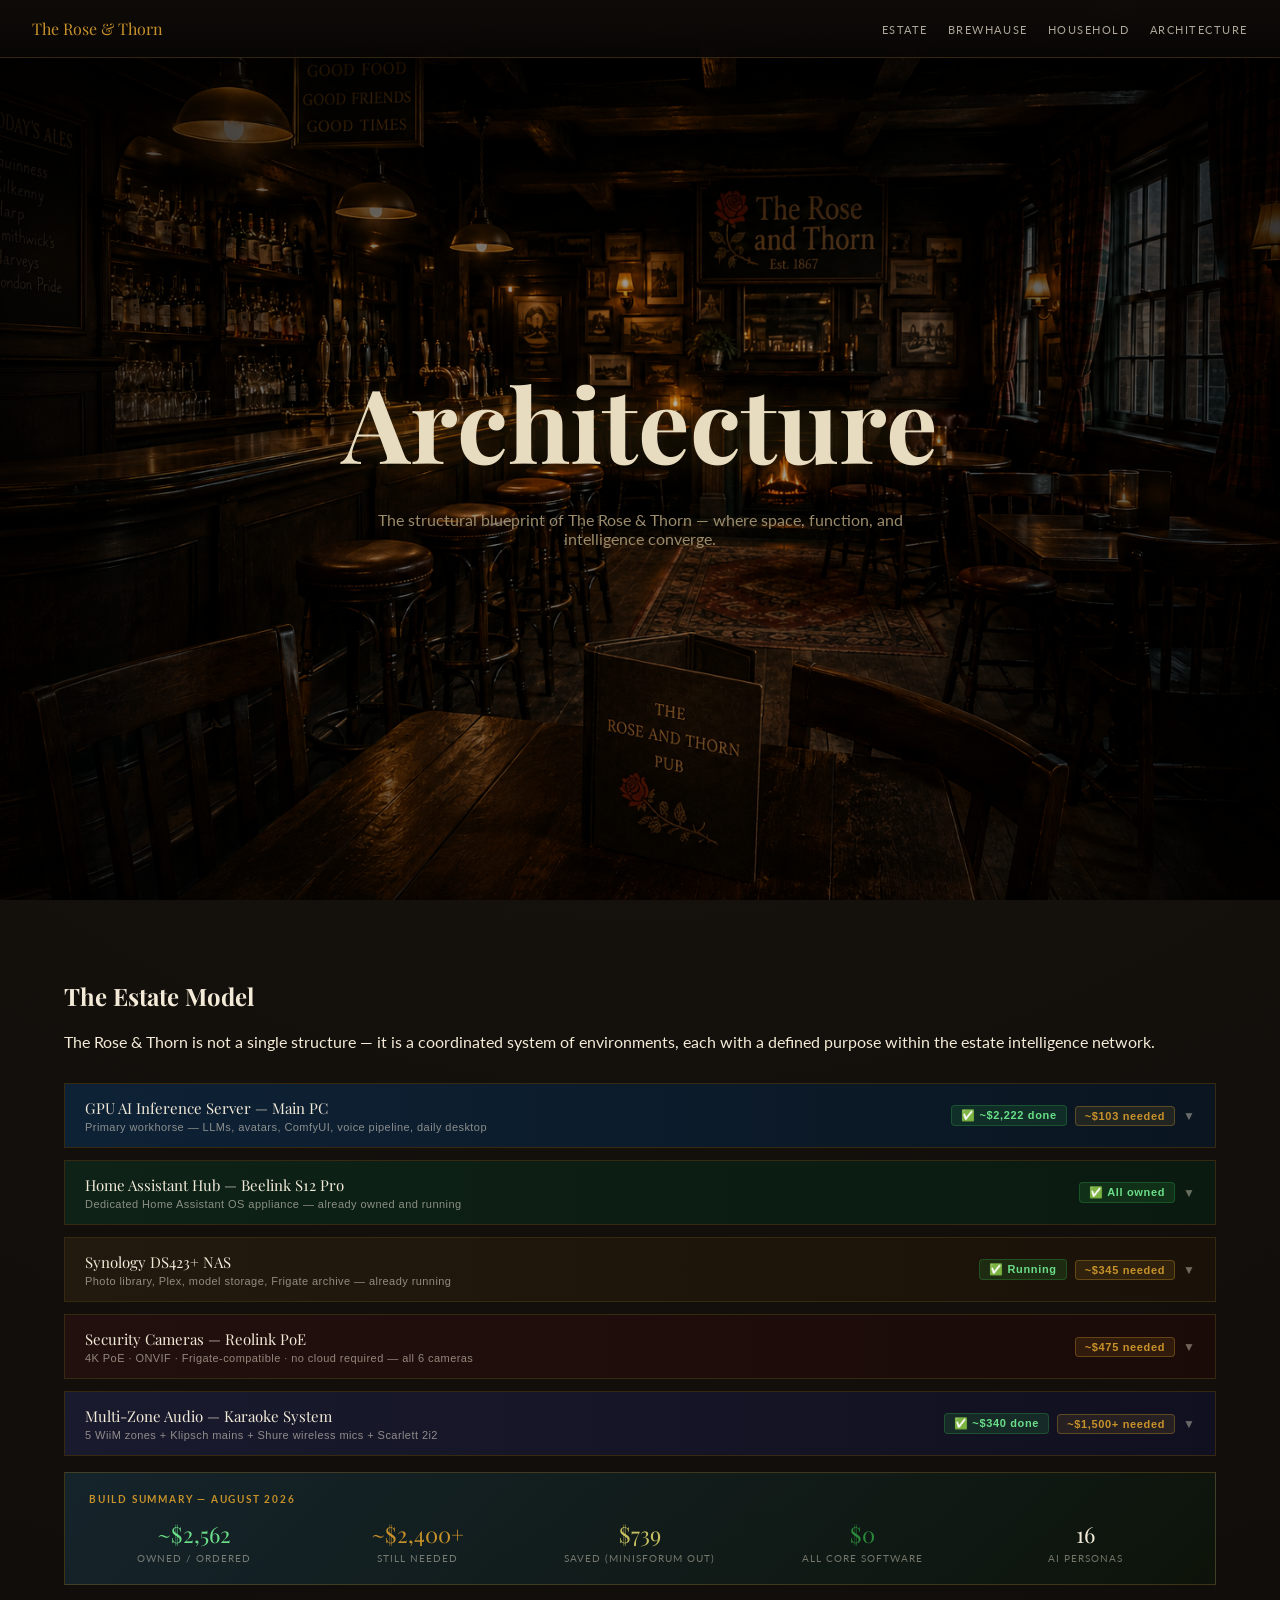
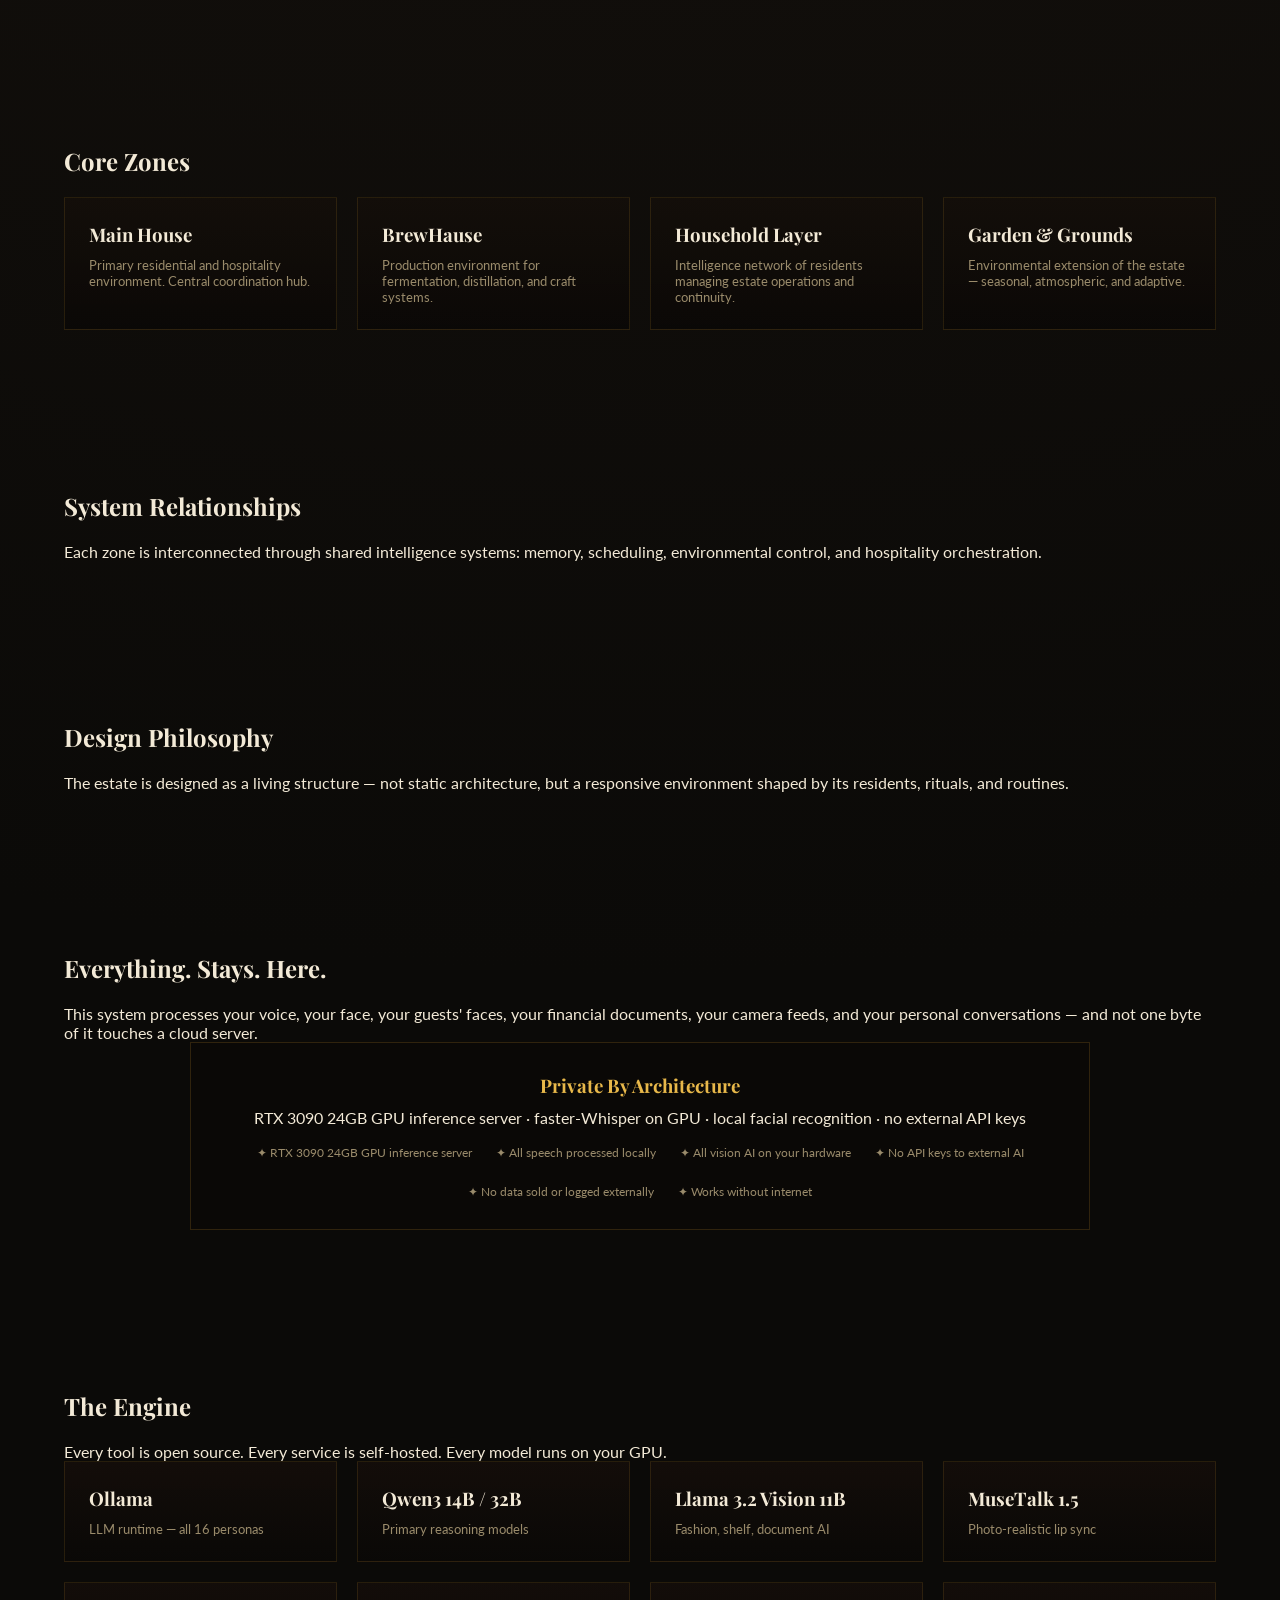
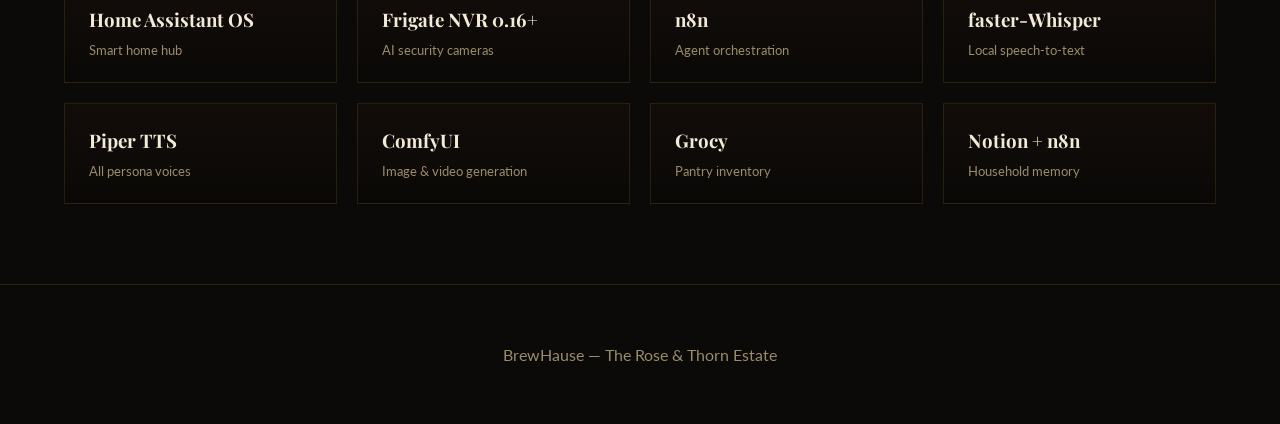
==== commit 827ed9a5: "Add hardware build chart to architecture.html Inserted a hardware build chart into The Estate Model " ====
--- a/architecture.html
+++ b/architecture.html
@@ -39,6 +39,246 @@
     The Rose & Thorn is not a single structure — it is a coordinated system of environments,
     each with a defined purpose within the estate intelligence network.
   </p>
+
+  <!-- HARDWARE BUILD CHART — inserted into The Estate Model section -->
+  <div class="hw-chart" style="margin-top:2rem">
+
+    <style>
+    .hw-chart { font-family: 'Lato', sans-serif; }
+    .hw-cat { margin-bottom: 12px; border: 1px solid rgba(200,146,42,0.2); overflow: hidden; }
+    .hw-cat-btn {
+      width: 100%; border: none; padding: 14px 20px; cursor: pointer;
+      display: flex; align-items: center; justify-content: space-between; gap: 12px;
+      text-align: left; transition: opacity 0.15s;
+    }
+    .hw-cat-btn:hover { opacity: 0.9; }
+    .hw-cat-title { font-family: 'Playfair Display', serif; font-size: 15px; color: #f2ead8; margin-bottom: 3px; }
+    .hw-cat-desc { font-size: 11px; color: rgba(242,234,216,0.55); letter-spacing: 0.04em; }
+    .hw-badge {
+      border-radius: 4px; padding: 3px 9px; font-size: 11px;
+      font-weight: 700; letter-spacing: 0.06em; white-space: nowrap;
+    }
+    .hw-badge-done { background: rgba(42,138,58,0.2); border: 1px solid rgba(42,138,58,0.4); color: #6ade88; }
+    .hw-badge-need { background: rgba(200,146,42,0.12); border: 1px solid rgba(200,146,42,0.35); color: #c8922a; }
+    .hw-badge-save { background: rgba(180,160,20,0.12); border: 1px solid rgba(180,160,20,0.3); color: #c8c060; }
+    .hw-chevron { color: rgba(242,234,216,0.4); font-size: 12px; flex-shrink: 0; }
+    .hw-table-wrap { overflow-x: auto; }
+    .hw-table { width: 100%; border-collapse: collapse; font-size: 13px; }
+    .hw-table thead th {
+      padding: 7px 14px; text-align: left; font-size: 10px; font-weight: 700;
+      letter-spacing: 0.12em; text-transform: uppercase; color: rgba(242,234,216,0.4);
+      border-bottom: 1px solid rgba(200,146,42,0.12); background: rgba(0,0,0,0.3);
+    }
+    .hw-table tbody tr { border-bottom: 1px solid rgba(200,146,42,0.07); }
+    .hw-table tbody tr.done { opacity: 0.7; }
+    .hw-table tbody td { padding: 9px 14px; vertical-align: middle; }
+    .hw-table tfoot td { padding: 8px 14px; font-size: 12px; font-weight: 700; background: rgba(0,0,0,0.25); border-top: 1px solid rgba(200,146,42,0.15); }
+    .hw-summary {
+      margin-top: 16px; background: linear-gradient(135deg, rgba(26,58,76,0.5) 0%, rgba(10,26,10,0.5) 100%);
+      border: 1px solid rgba(200,146,42,0.25); padding: 20px 24px;
+    }
+    .hw-summary-label { font-size: 10px; letter-spacing: 0.18em; text-transform: uppercase; color: #c8922a; margin-bottom: 14px; font-weight: 700; }
+    .hw-summary-grid { display: grid; grid-template-columns: repeat(auto-fit, minmax(160px, 1fr)); gap: 12px; }
+    .hw-stat { text-align: center; }
+    .hw-stat-val { font-family: 'Playfair Display', serif; font-size: 22px; margin-bottom: 3px; }
+    .hw-stat-lbl { font-size: 10px; letter-spacing: 0.1em; text-transform: uppercase; color: rgba(242,234,216,0.45); }
+    </style>
+
+    <script>
+    function hwToggle(id) {
+      var body = document.getElementById('hw-body-' + id);
+      var chev = document.getElementById('hw-chev-' + id);
+      if (body.style.display === 'none' || body.style.display === '') {
+        body.style.display = 'block';
+        chev.textContent = '▲';
+      } else {
+        body.style.display = 'none';
+        chev.textContent = '▼';
+      }
+    }
+    </script>
+
+    <!-- GPU SERVER -->
+    <div class="hw-cat">
+      <button class="hw-cat-btn" style="background: linear-gradient(90deg,#0e2236 0%,#0a1520 100%);" onclick="hwToggle('gpu')">
+        <div style="flex:1">
+          <div class="hw-cat-title">GPU AI Inference Server — Main PC</div>
+          <div class="hw-cat-desc">Primary workhorse — LLMs, avatars, ComfyUI, voice pipeline, daily desktop</div>
+        </div>
+        <div style="display:flex;align-items:center;gap:8px;flex-shrink:0">
+          <span class="hw-badge hw-badge-done">✅ ~$2,222 done</span>
+          <span class="hw-badge hw-badge-need">~$103 needed</span>
+          <span class="hw-chevron" id="hw-chev-gpu">▼</span>
+        </div>
+      </button>
+      <div id="hw-body-gpu" style="display:none">
+        <div class="hw-table-wrap">
+          <table class="hw-table">
+            <thead><tr><th></th><th>Component</th><th>Spec / Model</th><th>Source</th><th>Price</th><th>Status</th></tr></thead>
+            <tbody>
+              <tr class="done"><td>✅</td><td style="color:#6ade88;text-decoration:line-through">CPU</td><td style="color:#c9d1d9">AMD Ryzen 7 7700X (8-core AM5)</td><td style="color:#8b949e">Purchased</td><td style="color:#6ade88">✅ Done</td><td style="color:#6ade88;font-size:12px">✅ PURCHASED</td></tr>
+              <tr class="done"><td>✅</td><td style="color:#6ade88;text-decoration:line-through">Motherboard</td><td style="color:#c9d1d9">GIGABYTE B850 AORUS Elite WiFi7 ICE — 14+2+2 VRM, 3× M.2, PCIe 5.0, WiFi 7</td><td style="color:#8b949e">Purchased</td><td style="color:#6ade88">✅ Done</td><td style="color:#6ade88;font-size:12px">✅ PURCHASED — replaces MSI B850; white ICE; 5-yr warranty</td></tr>
+              <tr class="done"><td>✅</td><td style="color:#6ade88;text-decoration:line-through">CPU Cooler</td><td style="color:#c9d1d9">Thermalright Peerless Assassin 120 SE</td><td style="color:#8b949e">On Hand</td><td style="color:#6ade88">✅ Done</td><td style="color:#6ade88;font-size:12px">✅ ON HAND — ready to install</td></tr>
+              <tr class="done"><td>✅</td><td style="color:#6ade88;text-decoration:line-through">GPU</td><td style="color:#c9d1d9">ASUS ROG Strix RTX 3090 White OC 24GB — 2× HDMI 2.1 + 3× DP 1.4a</td><td style="color:#8b949e">Amazon Renewed</td><td style="color:#6ade88">✅ Done</td><td style="color:#6ade88;font-size:12px">✅ ON HAND — 24GB VRAM; ready to install</td></tr>
+              <tr class="done"><td>✅</td><td style="color:#6ade88;text-decoration:line-through">Case</td><td style="color:#c9d1d9">Lian Li Lancool 217 White — birch wood accent, 5 fans included</td><td style="color:#8b949e">On Hand</td><td style="color:#6ade88">✅ Done</td><td style="color:#6ade88;font-size:12px">✅ ON HAND — native vertical GPU mount built in</td></tr>
+              <tr class="done"><td>✅</td><td style="color:#6ade88;text-decoration:line-through">Vertical GPU Kit</td><td style="color:#c9d1d9">Lian Li VG4v4 White — PCIe 5.0 riser, anti-sag arm, 5V ARGB</td><td style="color:#8b949e">Owned</td><td style="color:#6ade88">✅ Done</td><td style="color:#6ade88;font-size:12px">✅ ON HAND — native Lancool 217 fit; replaces separate riser cable</td></tr>
+              <tr class="done"><td>✅</td><td style="color:#6ade88;text-decoration:line-through">OS Drive</td><td style="color:#c9d1d9">Samsung 990 Pro 2TB NVMe M.2 PCIe Gen 4</td><td style="color:#8b949e">Owned</td><td style="color:#6ade88">✅ Done</td><td style="color:#6ade88;font-size:12px">✅ OWNED — OS + Docker + Ollama</td></tr>
+              <tr class="done"><td>✅</td><td style="color:#6ade88;text-decoration:line-through">RAM</td><td style="color:#c9d1d9">Crucial Pro DDR5 64GB 5400MHz White — CP2K32G64C40U5W</td><td style="color:#8b949e">Amazon</td><td style="color:#6ade88">✅ Done</td><td style="color:#6ade88;font-size:12px">✅ ON HAND — stable at 5400MHz</td></tr>
+              <tr class="done"><td>✅</td><td style="color:#6ade88;text-decoration:line-through">PSU</td><td style="color:#c9d1d9">Corsair RM1000e 1000W 80+ Gold Fully Modular</td><td style="color:#8b949e">Purchased</td><td style="color:#6ade88">✅ Done</td><td style="color:#6ade88;font-size:12px">✅ ON HAND — Zero RPM below 500W; 7-yr warranty</td></tr>
+              <tr><td></td><td style="color:#f2ead8;font-weight:600">Model Storage</td><td style="color:#c9d1d9">2TB NVMe M.2 PCIe Gen 4 — WD Blue SN580 or Crucial P3 Plus</td><td style="color:#8b949e">Amazon</td><td style="color:#c8922a;font-weight:700">~$85</td><td style="color:#8b949e;font-size:12px">⬜ STILL NEEDED — dedicated AI model storage</td></tr>
+              <tr><td></td><td style="color:#f2ead8;font-weight:600">NVMe Heatsink</td><td style="color:#c9d1d9">EZDIY-FAB Shield White ARGB M.2 Heatsink with 20mm PWM fan</td><td style="color:#8b949e">Amazon</td><td style="color:#c8922a;font-weight:700">~$18</td><td style="color:#8b949e;font-size:12px">⬜ OPTIONAL — white aesthetic; ARGB sync</td></tr>
+              <tr><td></td><td style="color:#2a8a3a;font-weight:600">OS</td><td style="color:#c9d1d9">Ubuntu 24.04 LTS</td><td style="color:#8b949e">Free</td><td style="color:#2a8a3a;font-weight:700">$0</td><td style="color:#8b949e;font-size:12px">Free — best CUDA/Docker/Ollama ecosystem</td></tr>
+            </tbody>
+            <tfoot><tr><td colspan="4" style="text-align:right;color:rgba(242,234,216,0.4);font-size:10px;text-transform:uppercase;letter-spacing:0.1em">Category Total</td><td colspan="2"><span style="color:#6ade88">✅ ~$2,222 done &nbsp;&nbsp;</span><span style="color:#c8922a">~$103 still needed</span></td></tr></tfoot>
+          </table>
+        </div>
+      </div>
+    </div>
+
+    <!-- BEELINK / HA -->
+    <div class="hw-cat">
+      <button class="hw-cat-btn" style="background: linear-gradient(90deg,#0e2218 0%,#0a1a10 100%);" onclick="hwToggle('ha')">
+        <div style="flex:1">
+          <div class="hw-cat-title">Home Assistant Hub — Beelink S12 Pro</div>
+          <div class="hw-cat-desc">Dedicated Home Assistant OS appliance — already owned and running</div>
+        </div>
+        <div style="display:flex;align-items:center;gap:8px;flex-shrink:0">
+          <span class="hw-badge hw-badge-done">✅ All owned</span>
+          <span class="hw-chevron" id="hw-chev-ha">▼</span>
+        </div>
+      </button>
+      <div id="hw-body-ha" style="display:none">
+        <div class="hw-table-wrap">
+          <table class="hw-table">
+            <thead><tr><th></th><th>Component</th><th>Spec</th><th>Status</th></tr></thead>
+            <tbody>
+              <tr class="done"><td>✅</td><td style="color:#6ade88;text-decoration:line-through">Beelink S12 Pro</td><td style="color:#c9d1d9">Intel N100 · 16GB DDR4 · 500GB NVMe</td><td style="color:#6ade88;font-size:12px">✅ RUNNING — HA OS live; Wyoming STT + Ollama connected</td></tr>
+              <tr class="done"><td>✅</td><td style="color:#6ade88;text-decoration:line-through">Raspberry Pi 4</td><td style="color:#c9d1d9">Avatar display client / PiKaraoke / voice satellite</td><td style="color:#6ade88;font-size:12px">✅ OWNED</td></tr>
+              <tr class="done"><td>✅</td><td style="color:#6ade88;text-decoration:line-through">Dell Latitude 7350</td><td style="color:#c9d1d9">Roaming avatar display + voice satellite</td><td style="color:#6ade88;font-size:12px">✅ OWNED</td></tr>
+              <tr class="done"><td>✅</td><td style="color:#6ade88;text-decoration:line-through">Meta Quest 3S</td><td style="color:#c9d1d9">Mixed reality avatar upgrade path</td><td style="color:#6ade88;font-size:12px">✅ OWNED — future Gaussian Avatar MR pipeline</td></tr>
+            </tbody>
+          </table>
+        </div>
+      </div>
+    </div>
+
+    <!-- NAS -->
+    <div class="hw-cat">
+      <button class="hw-cat-btn" style="background: linear-gradient(90deg,#221a0e 0%,#1a1208 100%);" onclick="hwToggle('nas')">
+        <div style="flex:1">
+          <div class="hw-cat-title">Synology DS423+ NAS</div>
+          <div class="hw-cat-desc">Photo library, Plex, model storage, Frigate archive — already running</div>
+        </div>
+        <div style="display:flex;align-items:center;gap:8px;flex-shrink:0">
+          <span class="hw-badge hw-badge-done">✅ Running</span>
+          <span class="hw-badge hw-badge-need">~$345 needed</span>
+          <span class="hw-chevron" id="hw-chev-nas">▼</span>
+        </div>
+      </button>
+      <div id="hw-body-nas" style="display:none">
+        <div class="hw-table-wrap">
+          <table class="hw-table">
+            <thead><tr><th></th><th>Component</th><th>Spec</th><th>Price</th><th>Status</th></tr></thead>
+            <tbody>
+              <tr class="done"><td>✅</td><td style="color:#6ade88;text-decoration:line-through">DS423+ NAS</td><td style="color:#c9d1d9">Intel Celeron J4125 · 4-bay · 2GB RAM</td><td style="color:#6ade88">✅ Done</td><td style="color:#6ade88;font-size:12px">✅ OWNED — Plex + Synology Photos running</td></tr>
+              <tr><td></td><td style="color:#f2ead8;font-weight:600">RAM Upgrade</td><td style="color:#c9d1d9">Synology DDR4 4GB SO-DIMM</td><td style="color:#c8922a;font-weight:700">~$35</td><td style="color:#8b949e;font-size:12px">⬜ NEEDED — for Docker + Immich + Plex</td></tr>
+              <tr><td></td><td style="color:#f2ead8;font-weight:600">NAS Drives</td><td style="color:#c9d1d9">2× Seagate IronWolf 6TB NAS HDD</td><td style="color:#c8922a;font-weight:700">~$260</td><td style="color:#8b949e;font-size:12px">⬜ NEEDED — RAID 1 redundant storage</td></tr>
+              <tr><td></td><td style="color:#f2ead8;font-weight:600">Cache SSD</td><td style="color:#c9d1d9">Samsung 870 EVO 500GB SATA</td><td style="color:#c8922a;font-weight:700">~$50</td><td style="color:#8b949e;font-size:12px">⬜ OPTIONAL — NAS read cache</td></tr>
+            </tbody>
+          </table>
+        </div>
+      </div>
+    </div>
+
+    <!-- CAMERAS -->
+    <div class="hw-cat">
+      <button class="hw-cat-btn" style="background: linear-gradient(90deg,#22100e 0%,#1a0a08 100%);" onclick="hwToggle('cam')">
+        <div style="flex:1">
+          <div class="hw-cat-title">Security Cameras — Reolink PoE</div>
+          <div class="hw-cat-desc">4K PoE · ONVIF · Frigate-compatible · no cloud required — all 6 cameras</div>
+        </div>
+        <div style="display:flex;align-items:center;gap:8px;flex-shrink:0">
+          <span class="hw-badge hw-badge-need">~$475 needed</span>
+          <span class="hw-chevron" id="hw-chev-cam">▼</span>
+        </div>
+      </button>
+      <div id="hw-body-cam" style="display:none">
+        <div class="hw-table-wrap">
+          <table class="hw-table">
+            <thead><tr><th></th><th>Component</th><th>Spec</th><th>Price</th><th>Notes</th></tr></thead>
+            <tbody>
+              <tr><td></td><td style="color:#f2ead8;font-weight:600">RLC-810A × 2</td><td style="color:#c9d1d9">4K PoE bullet · IR night vision · ONVIF · IP66</td><td style="color:#c8922a;font-weight:700">~$110</td><td style="color:#8b949e;font-size:12px">Perimeter coverage; best value for Frigate AI detection</td></tr>
+              <tr><td></td><td style="color:#f2ead8;font-weight:600">RLC-823A × 1</td><td style="color:#c9d1d9">4K PoE · color night vision · spotlight · 2-way audio</td><td style="color:#c8922a;font-weight:700">~$75</td><td style="color:#8b949e;font-size:12px">Front door/driveway; color night vision for facial recognition</td></tr>
+              <tr><td></td><td style="color:#f2ead8;font-weight:600">Duo Floodlight PoE</td><td style="color:#c9d1d9">4K dual-lens 180° FOV · integrated floodlight</td><td style="color:#c8922a;font-weight:700">~$100</td><td style="color:#8b949e;font-size:12px">Pool area/garage; wide coverage + integrated lighting</td></tr>
+              <tr><td></td><td style="color:#f2ead8;font-weight:600">Doorbell PoE</td><td style="color:#c9d1d9">Reolink 2K PoE Video Doorbell · RTSP · ONVIF</td><td style="color:#c8922a;font-weight:700">~$70</td><td style="color:#8b949e;font-size:12px">PoE-powered; Frigate + HA native; 2-way audio</td></tr>
+              <tr><td></td><td style="color:#f2ead8;font-weight:600">Mirror Camera (Isabelle)</td><td style="color:#c9d1d9">Reolink E1 Zoom 5MP WiFi indoor</td><td style="color:#c8922a;font-weight:700">~$55</td><td style="color:#8b949e;font-size:12px">Closet/mirror for Isabelle fashion AI analysis</td></tr>
+              <tr><td></td><td style="color:#f2ead8;font-weight:600">Shelf Camera (Winston)</td><td style="color:#c9d1d9">Compact indoor camera</td><td style="color:#c8922a;font-weight:700">~$45</td><td style="color:#8b949e;font-size:12px">Bourbon shelf + humidor inventory scanning via Llama Vision</td></tr>
+              <tr><td></td><td style="color:#f2ead8;font-weight:600">Bar Mic (Winston)</td><td style="color:#c9d1d9">ESPHome voice satellite (ESP32 + MEMS mic)</td><td style="color:#c8922a;font-weight:700">~$20</td><td style="color:#8b949e;font-size:12px">Ambient mic for Winston bar conversation monitoring</td></tr>
+            </tbody>
+          </table>
+        </div>
+      </div>
+    </div>
+
+    <!-- AUDIO -->
+    <div class="hw-cat">
+      <button class="hw-cat-btn" style="background: linear-gradient(90deg,#1a1a2e 0%,#101020 100%);" onclick="hwToggle('audio')">
+        <div style="flex:1">
+          <div class="hw-cat-title">Multi-Zone Audio — Karaoke System</div>
+          <div class="hw-cat-desc">5 WiiM zones + Klipsch mains + Shure wireless mics + Scarlett 2i2</div>
+        </div>
+        <div style="display:flex;align-items:center;gap:8px;flex-shrink:0">
+          <span class="hw-badge hw-badge-done">✅ ~$340 done</span>
+          <span class="hw-badge hw-badge-need">~$1,500+ needed</span>
+          <span class="hw-chevron" id="hw-chev-audio">▼</span>
+        </div>
+      </button>
+      <div id="hw-body-audio" style="display:none">
+        <div class="hw-table-wrap">
+          <table class="hw-table">
+            <thead><tr><th></th><th>Component</th><th>Spec</th><th>Price</th><th>Status</th></tr></thead>
+            <tbody>
+              <tr class="done"><td>✅</td><td style="color:#6ade88;text-decoration:line-through">Focusrite Scarlett 2i2 4th Gen</td><td style="color:#c9d1d9">2-input USB-C · dual XLR preamps · 24-bit/192kHz · Air mode</td><td style="color:#6ade88">✅ Done</td><td style="color:#6ade88;font-size:12px">✅ PURCHASED — replaces Solo in karaoke chain</td></tr>
+              <tr class="done"><td>✅</td><td style="color:#6ade88;text-decoration:line-through">Focusrite Scarlett Solo (Backup)</td><td style="color:#c9d1d9">Retained as backup + Strings guitar input + Voice Capsule</td><td style="color:#6ade88">✅ Done</td><td style="color:#6ade88;font-size:12px">✅ OWNED — backup; kept on hand</td></tr>
+              <tr><td></td><td style="color:#f2ead8;font-weight:600">Shure BLX288/PG58 Wireless</td><td style="color:#c9d1d9">Dual wireless vocal · BLX88 receiver · 2× PG58 · H10 band</td><td style="color:#c8922a;font-weight:700">~$659</td><td style="color:#8b949e;font-size:12px">⬜ NEEDED — 300ft range; 14hr battery; dual XLR to 2i2</td></tr>
+              <tr><td></td><td style="color:#f2ead8;font-weight:600">WiiM Amp Ultra</td><td style="color:#c9d1d9">100W/ch ESS SABRE DAC · living room mains</td><td style="color:#c8922a;font-weight:700">~$299</td><td style="color:#8b949e;font-size:12px">⬜ NEEDED</td></tr>
+              <tr><td></td><td style="color:#f2ead8;font-weight:600">WiiM Amp × 3</td><td style="color:#c9d1d9">60W/ch AirPlay 2 · bedroom, basement, pool</td><td style="color:#c8922a;font-weight:700">~$399</td><td style="color:#8b949e;font-size:12px">⬜ NEEDED — 3 zones</td></tr>
+              <tr><td></td><td style="color:#f2ead8;font-weight:600">Klipsch RP-600M II</td><td style="color:#c9d1d9">6.5" bookshelf · living room mains</td><td style="color:#c8922a;font-weight:700">~$499</td><td style="color:#8b949e;font-size:12px">⬜ NEEDED</td></tr>
+            </tbody>
+          </table>
+        </div>
+      </div>
+    </div>
+
+    <!-- SUMMARY -->
+    <div class="hw-summary">
+      <div class="hw-summary-label">Build Summary — August 2026</div>
+      <div class="hw-summary-grid">
+        <div class="hw-stat">
+          <div class="hw-stat-val" style="color:#6ade88">~$2,562</div>
+          <div class="hw-stat-lbl">Owned / Ordered</div>
+        </div>
+        <div class="hw-stat">
+          <div class="hw-stat-val" style="color:#c8922a">~$2,400+</div>
+          <div class="hw-stat-lbl">Still Needed</div>
+        </div>
+        <div class="hw-stat">
+          <div class="hw-stat-val" style="color:#c8c060">$739</div>
+          <div class="hw-stat-lbl">Saved (MINISFORUM out)</div>
+        </div>
+        <div class="hw-stat">
+          <div class="hw-stat-val" style="color:#2a8a3a">$0</div>
+          <div class="hw-stat-lbl">All Core Software</div>
+        </div>
+        <div class="hw-stat">
+          <div class="hw-stat-val" style="color:#f2ead8">16</div>
+          <div class="hw-stat-lbl">AI Personas</div>
+        </div>
+      </div>
+    </div>
+
+  </div>
+  <!-- END HARDWARE BUILD CHART -->
 
 </section>
 
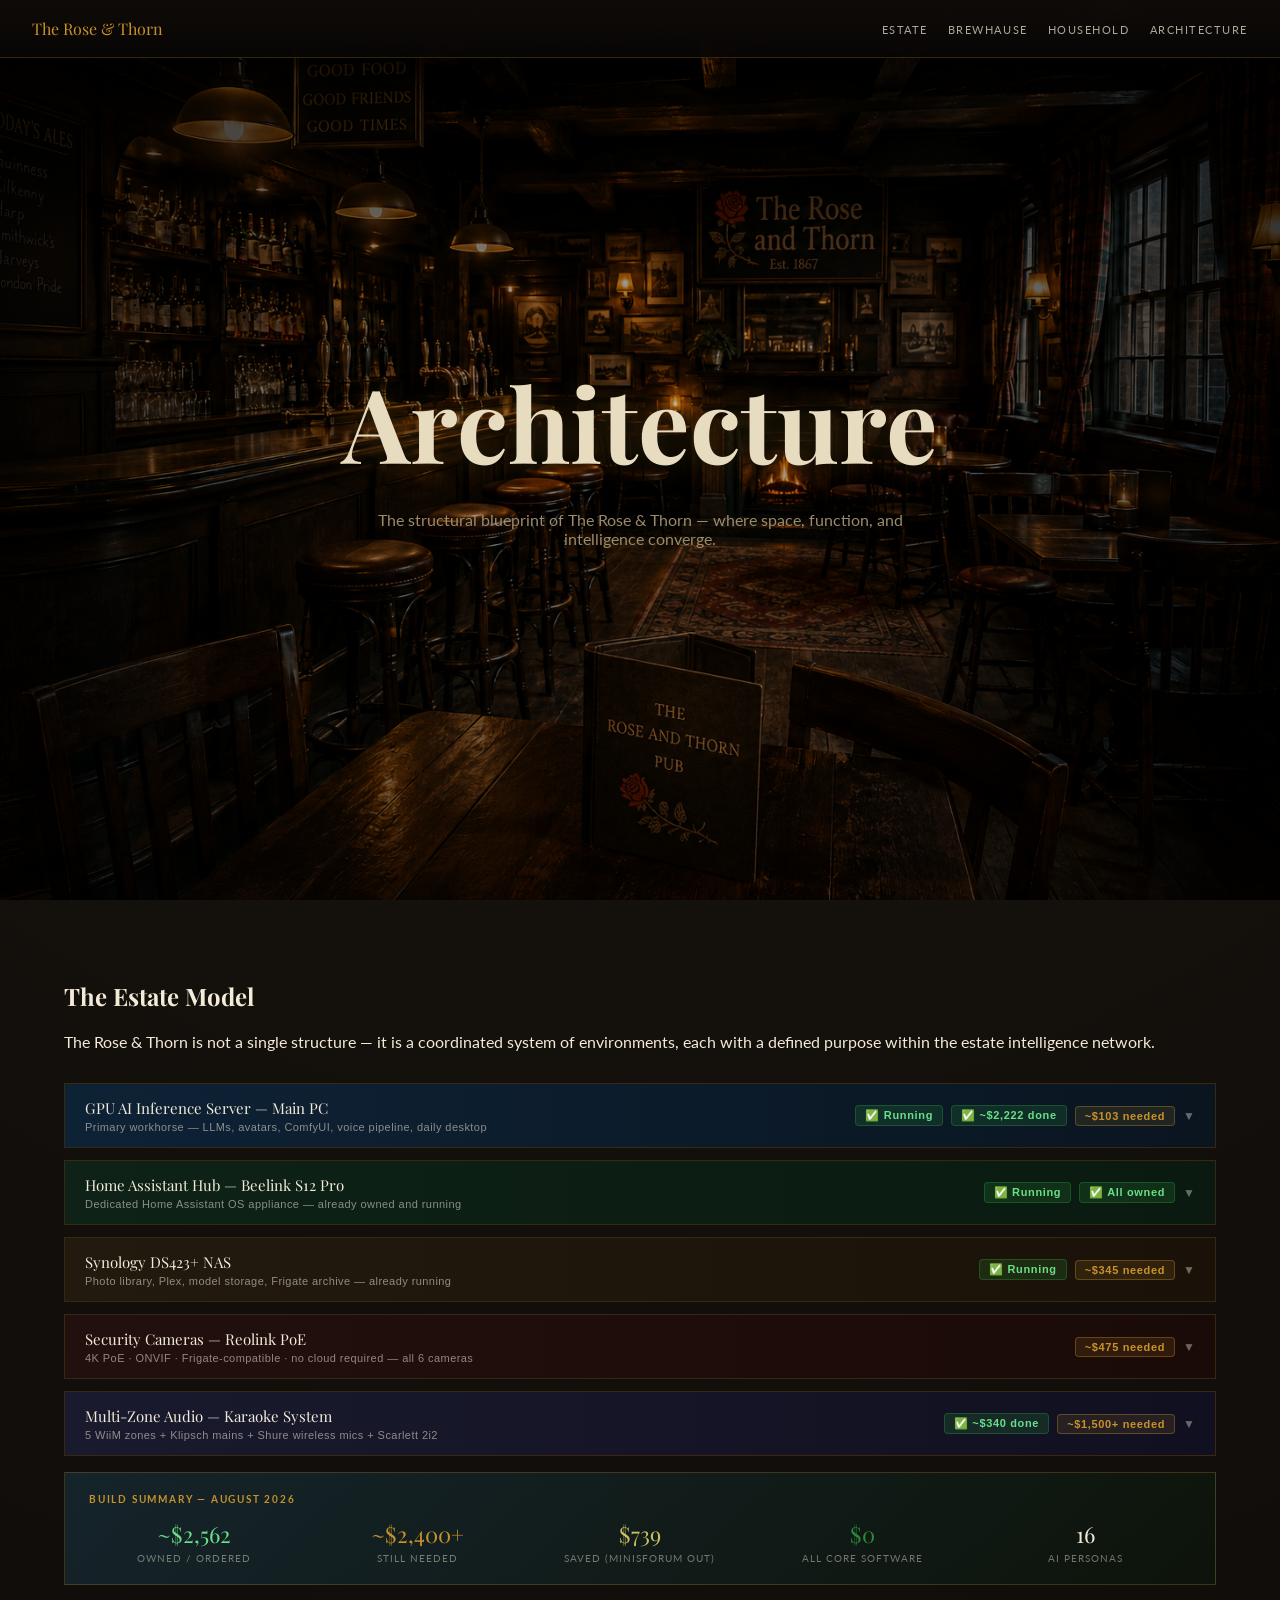
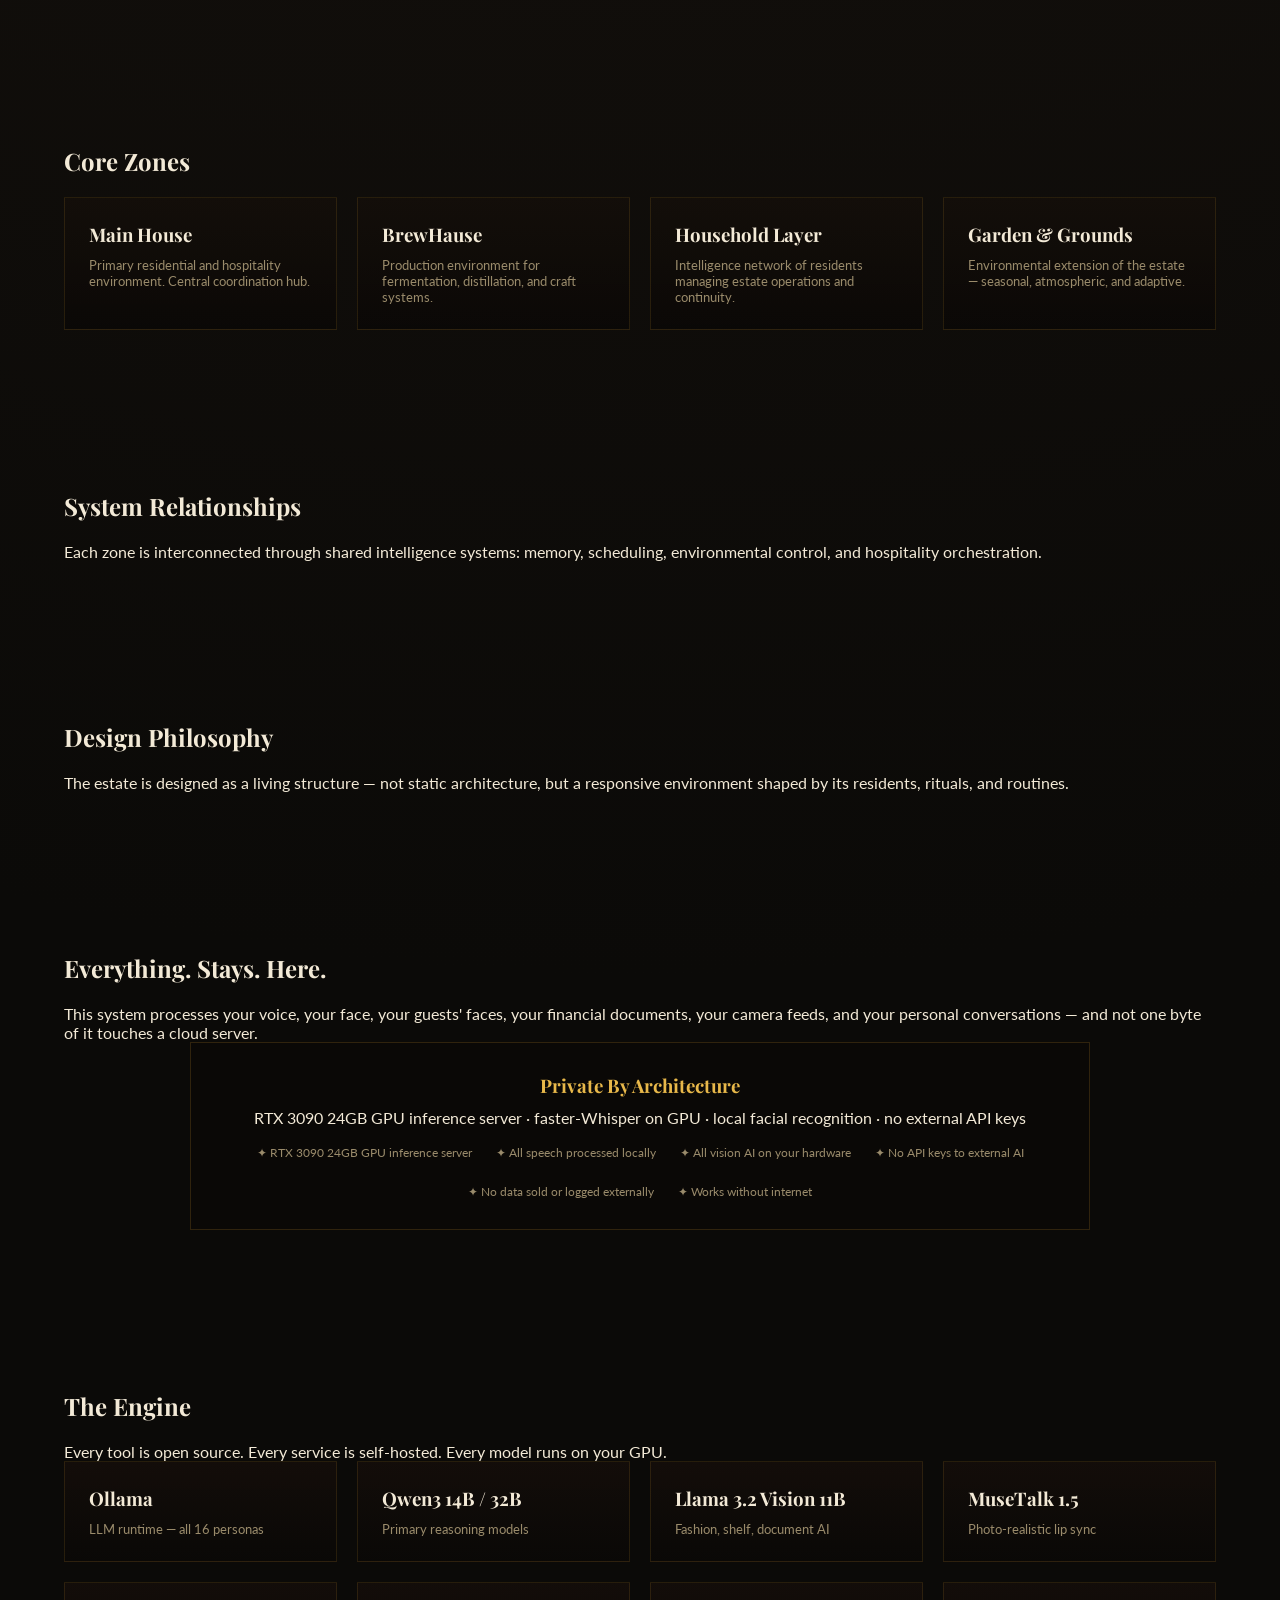
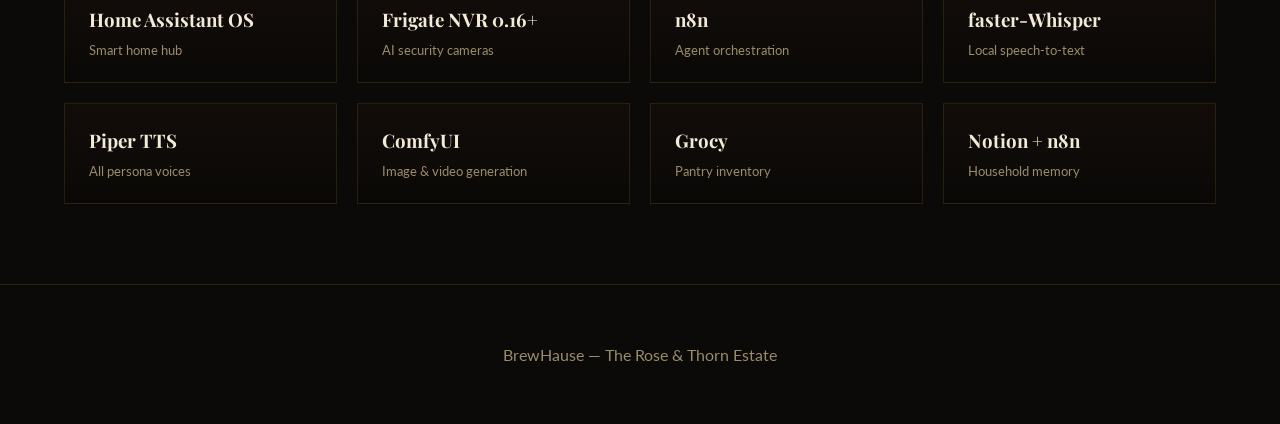
==== commit ca3862af: "Add running status badges to hardware sections" ====
--- a/architecture.html
+++ b/architecture.html
@@ -106,6 +106,7 @@
           <div class="hw-cat-desc">Primary workhorse — LLMs, avatars, ComfyUI, voice pipeline, daily desktop</div>
         </div>
         <div style="display:flex;align-items:center;gap:8px;flex-shrink:0">
+          <span class="hw-badge hw-badge-done">✅ Running</span>          
           <span class="hw-badge hw-badge-done">✅ ~$2,222 done</span>
           <span class="hw-badge hw-badge-need">~$103 needed</span>
           <span class="hw-chevron" id="hw-chev-gpu">▼</span>
@@ -143,6 +144,7 @@
           <div class="hw-cat-desc">Dedicated Home Assistant OS appliance — already owned and running</div>
         </div>
         <div style="display:flex;align-items:center;gap:8px;flex-shrink:0">
+          <span class="hw-badge hw-badge-done">✅ Running</span>
           <span class="hw-badge hw-badge-done">✅ All owned</span>
           <span class="hw-chevron" id="hw-chev-ha">▼</span>
         </div>
@@ -181,9 +183,9 @@
             <thead><tr><th></th><th>Component</th><th>Spec</th><th>Price</th><th>Status</th></tr></thead>
             <tbody>
               <tr class="done"><td>✅</td><td style="color:#6ade88;text-decoration:line-through">DS423+ NAS</td><td style="color:#c9d1d9">Intel Celeron J4125 · 4-bay · 2GB RAM</td><td style="color:#6ade88">✅ Done</td><td style="color:#6ade88;font-size:12px">✅ OWNED — Plex + Synology Photos running</td></tr>
-              <tr><td></td><td style="color:#f2ead8;font-weight:600">RAM Upgrade</td><td style="color:#c9d1d9">Synology DDR4 4GB SO-DIMM</td><td style="color:#c8922a;font-weight:700">~$35</td><td style="color:#8b949e;font-size:12px">⬜ NEEDED — for Docker + Immich + Plex</td></tr>
-              <tr><td></td><td style="color:#f2ead8;font-weight:600">NAS Drives</td><td style="color:#c9d1d9">2× Seagate IronWolf 6TB NAS HDD</td><td style="color:#c8922a;font-weight:700">~$260</td><td style="color:#8b949e;font-size:12px">⬜ NEEDED — RAID 1 redundant storage</td></tr>
-              <tr><td></td><td style="color:#f2ead8;font-weight:600">Cache SSD</td><td style="color:#c9d1d9">Samsung 870 EVO 500GB SATA</td><td style="color:#c8922a;font-weight:700">~$50</td><td style="color:#8b949e;font-size:12px">⬜ OPTIONAL — NAS read cache</td></tr>
+              <tr><td></td><td style="color:#f2ead8;font-weight:600">RAM Upgrade</td><td style="color:#c9d1d9">Synology DDR4 4GB SO-DIMM</td><td style="color:#c8922a;font-weight:700">~$35</td><td style="color:#8b949e;font-size:12px">✅ OWNED — for Docker + Immich + Plex</td></tr>
+              <tr><td></td><td style="color:#f2ead8;font-weight:600">NAS Drives</td><td style="color:#c9d1d9">2× Seagate IronWolf 6TB NAS HDD</td><td style="color:#c8922a;font-weight:700">~$260</td><td style="color:#8b949e;font-size:12px">✅ OWNED — RAID 1 redundant storage</td></tr>
+              <tr><td></td><td style="color:#f2ead8;font-weight:600">Cache SSD</td><td style="color:#c9d1d9">Samsung 870 EVO 500GB SATA</td><td style="color:#c8922a;font-weight:700">~$50</td><td style="color:#8b949e;font-size:12px">✅ OWNED — NAS read cache</td></tr>
             </tbody>
           </table>
         </div>
